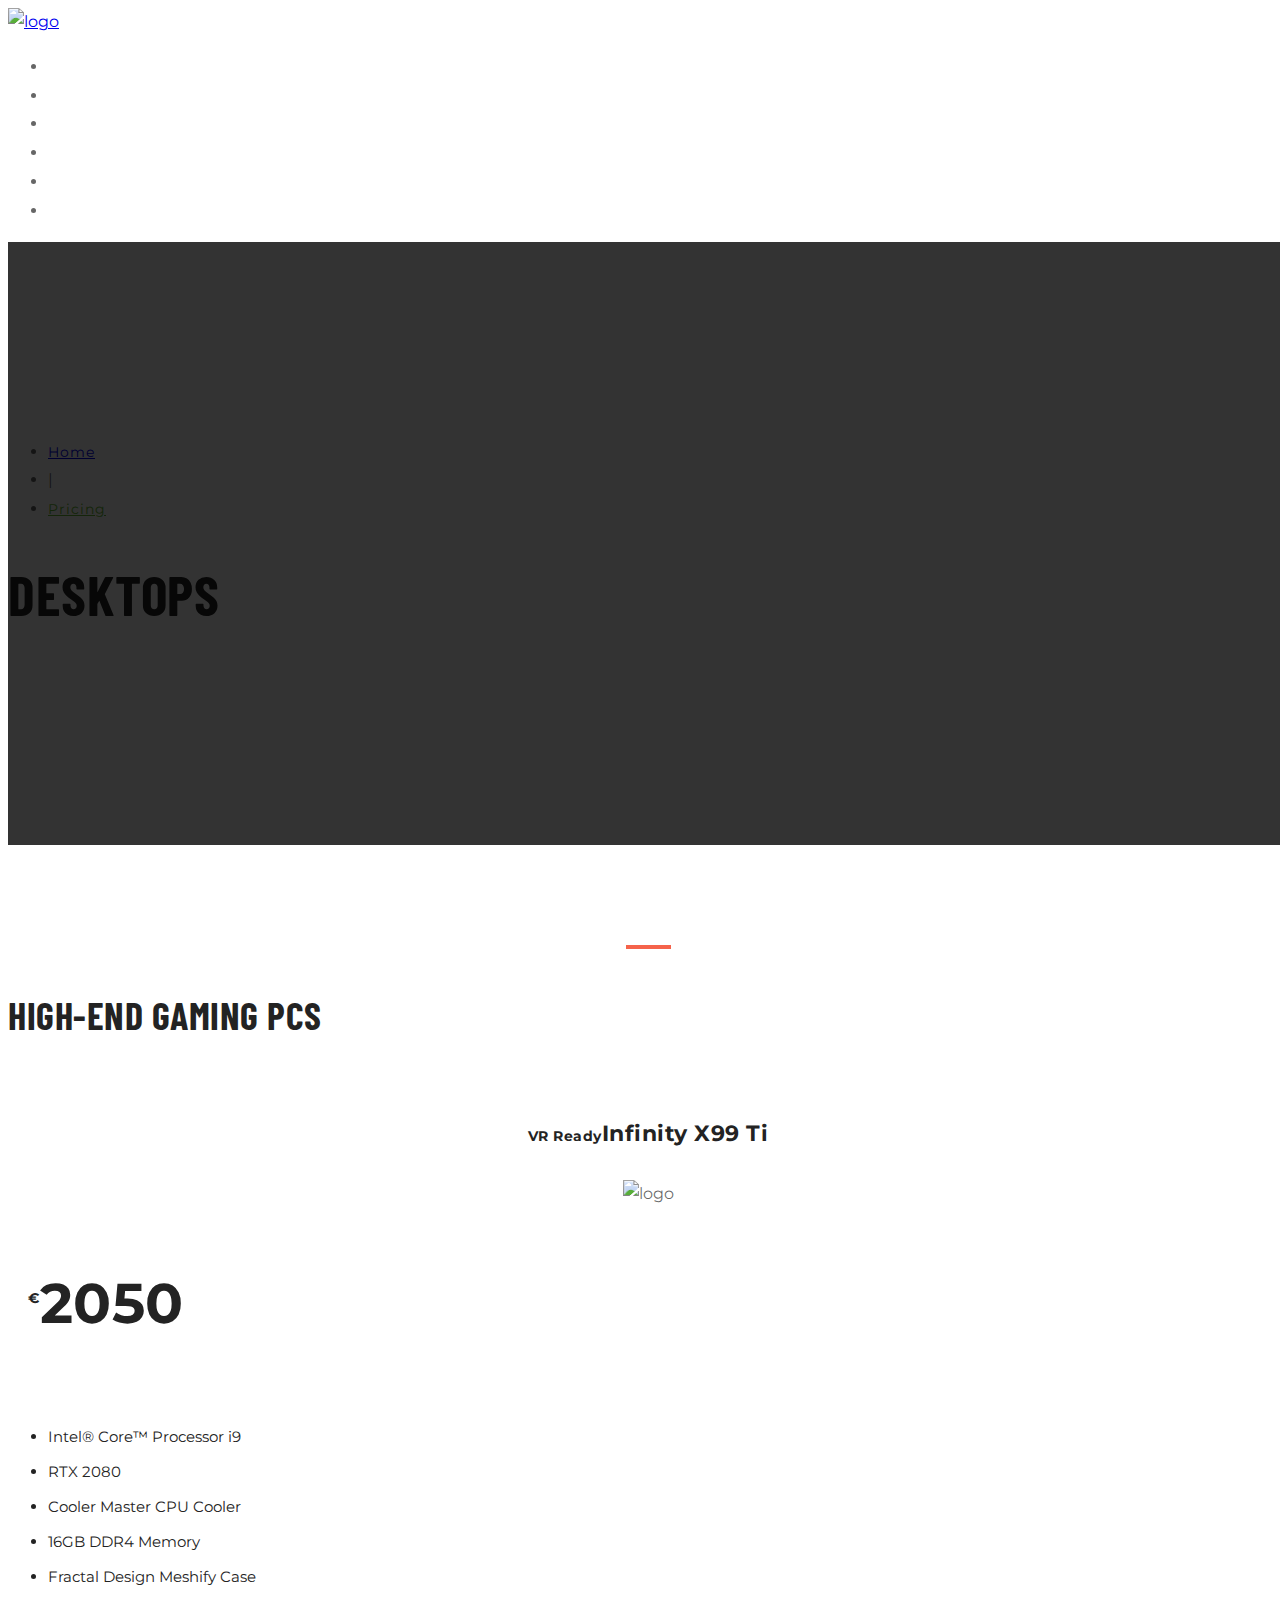
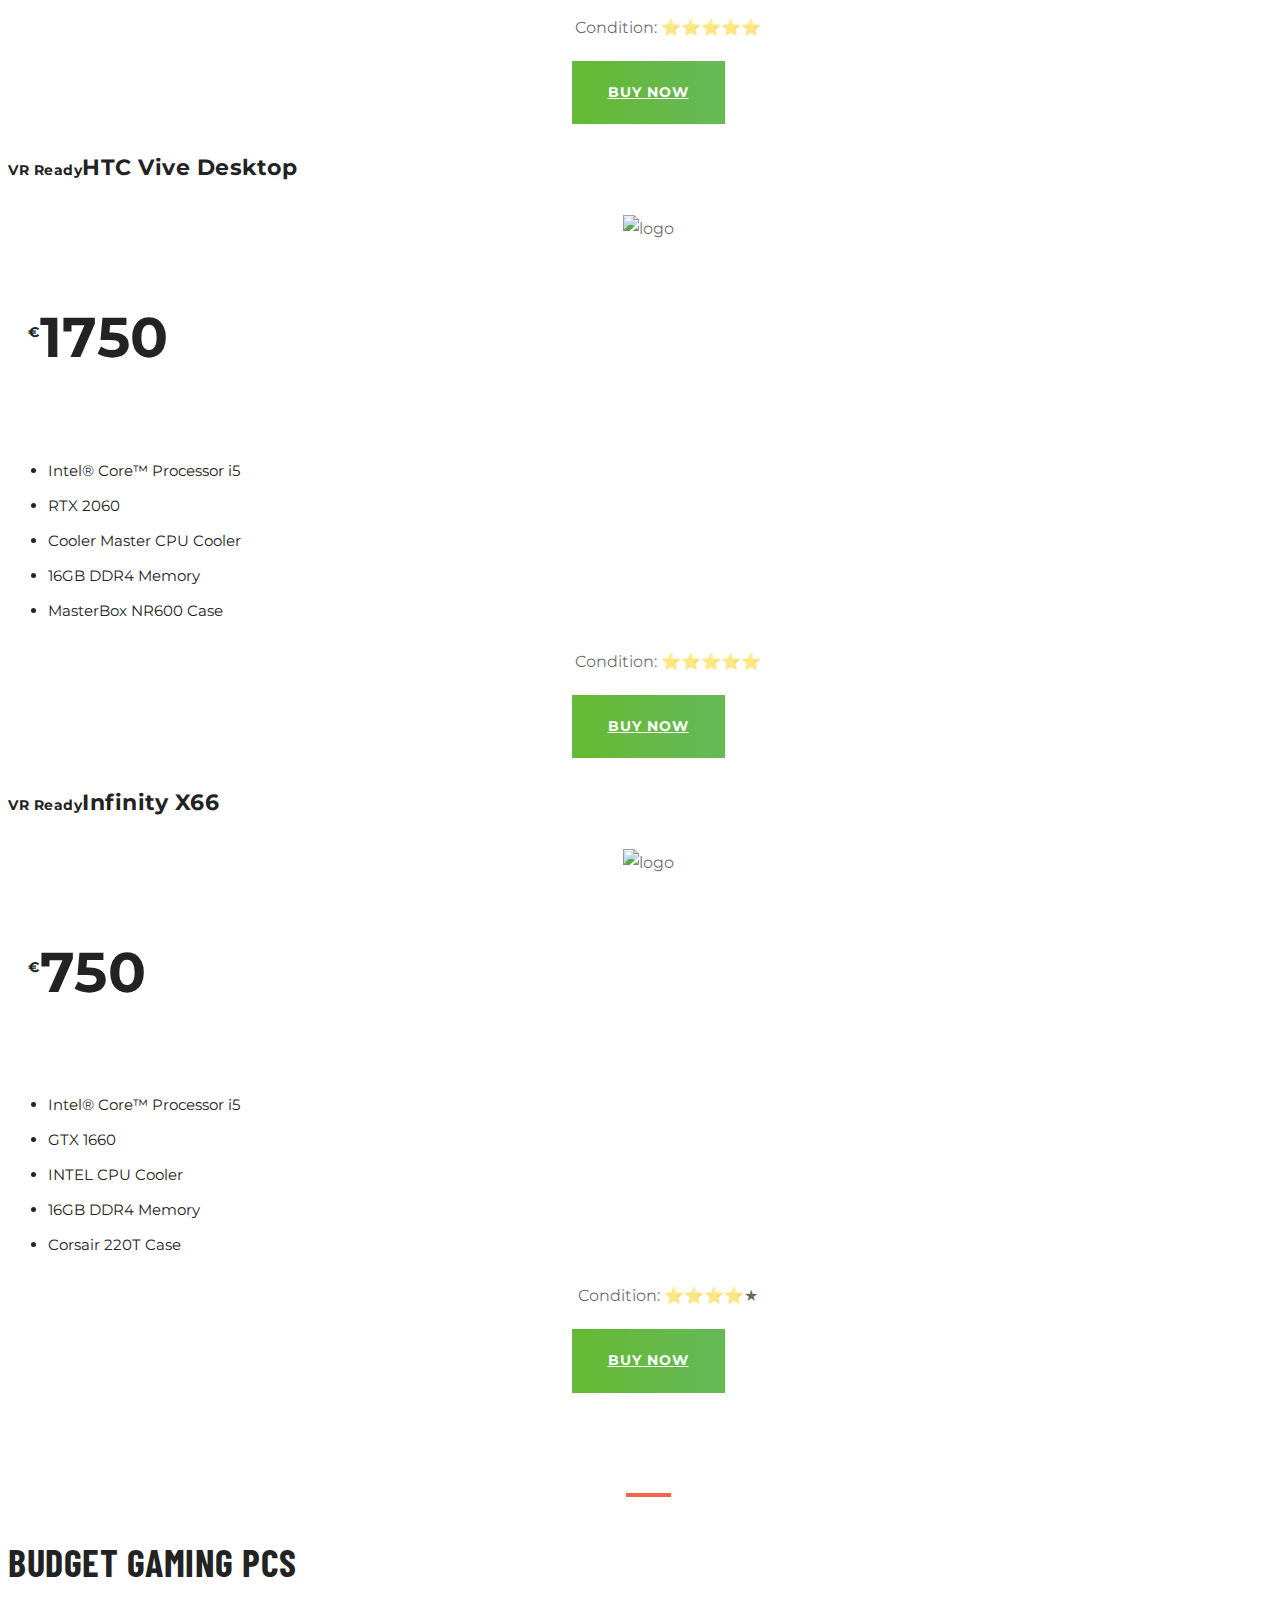
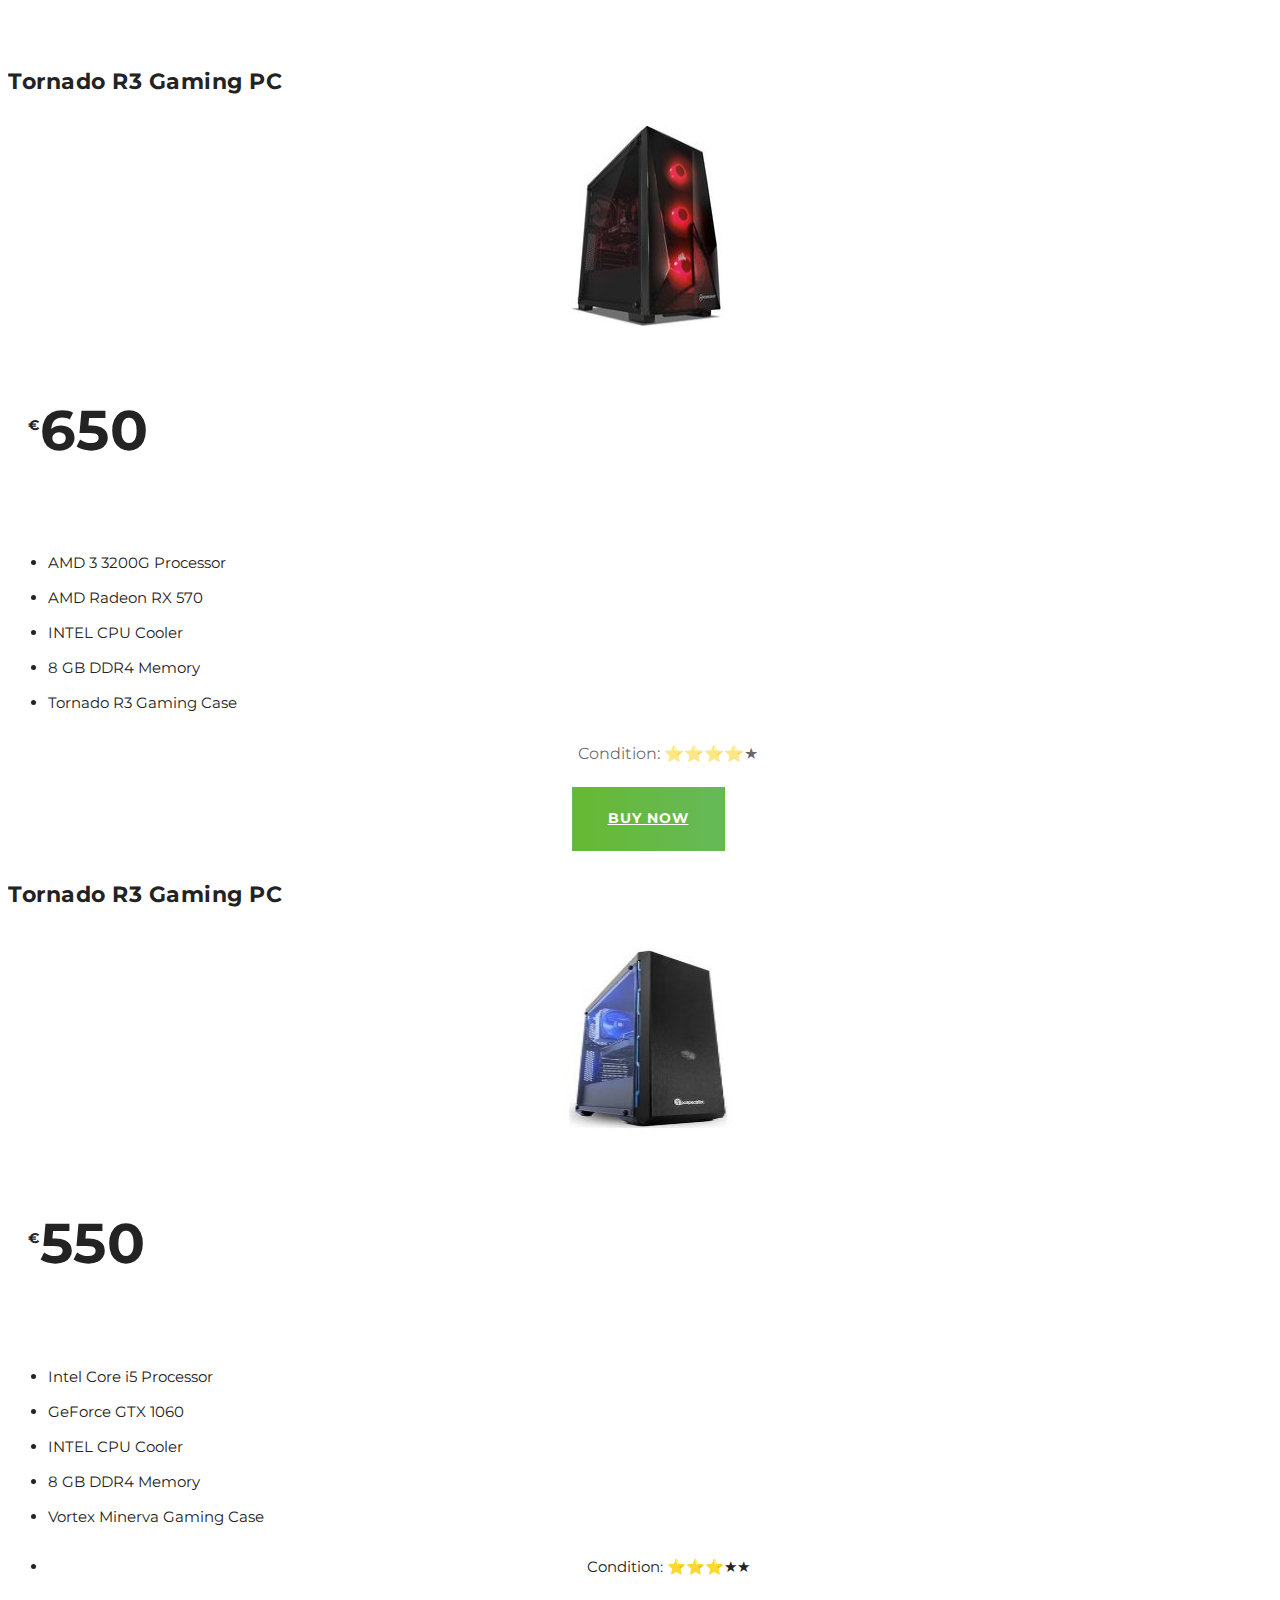
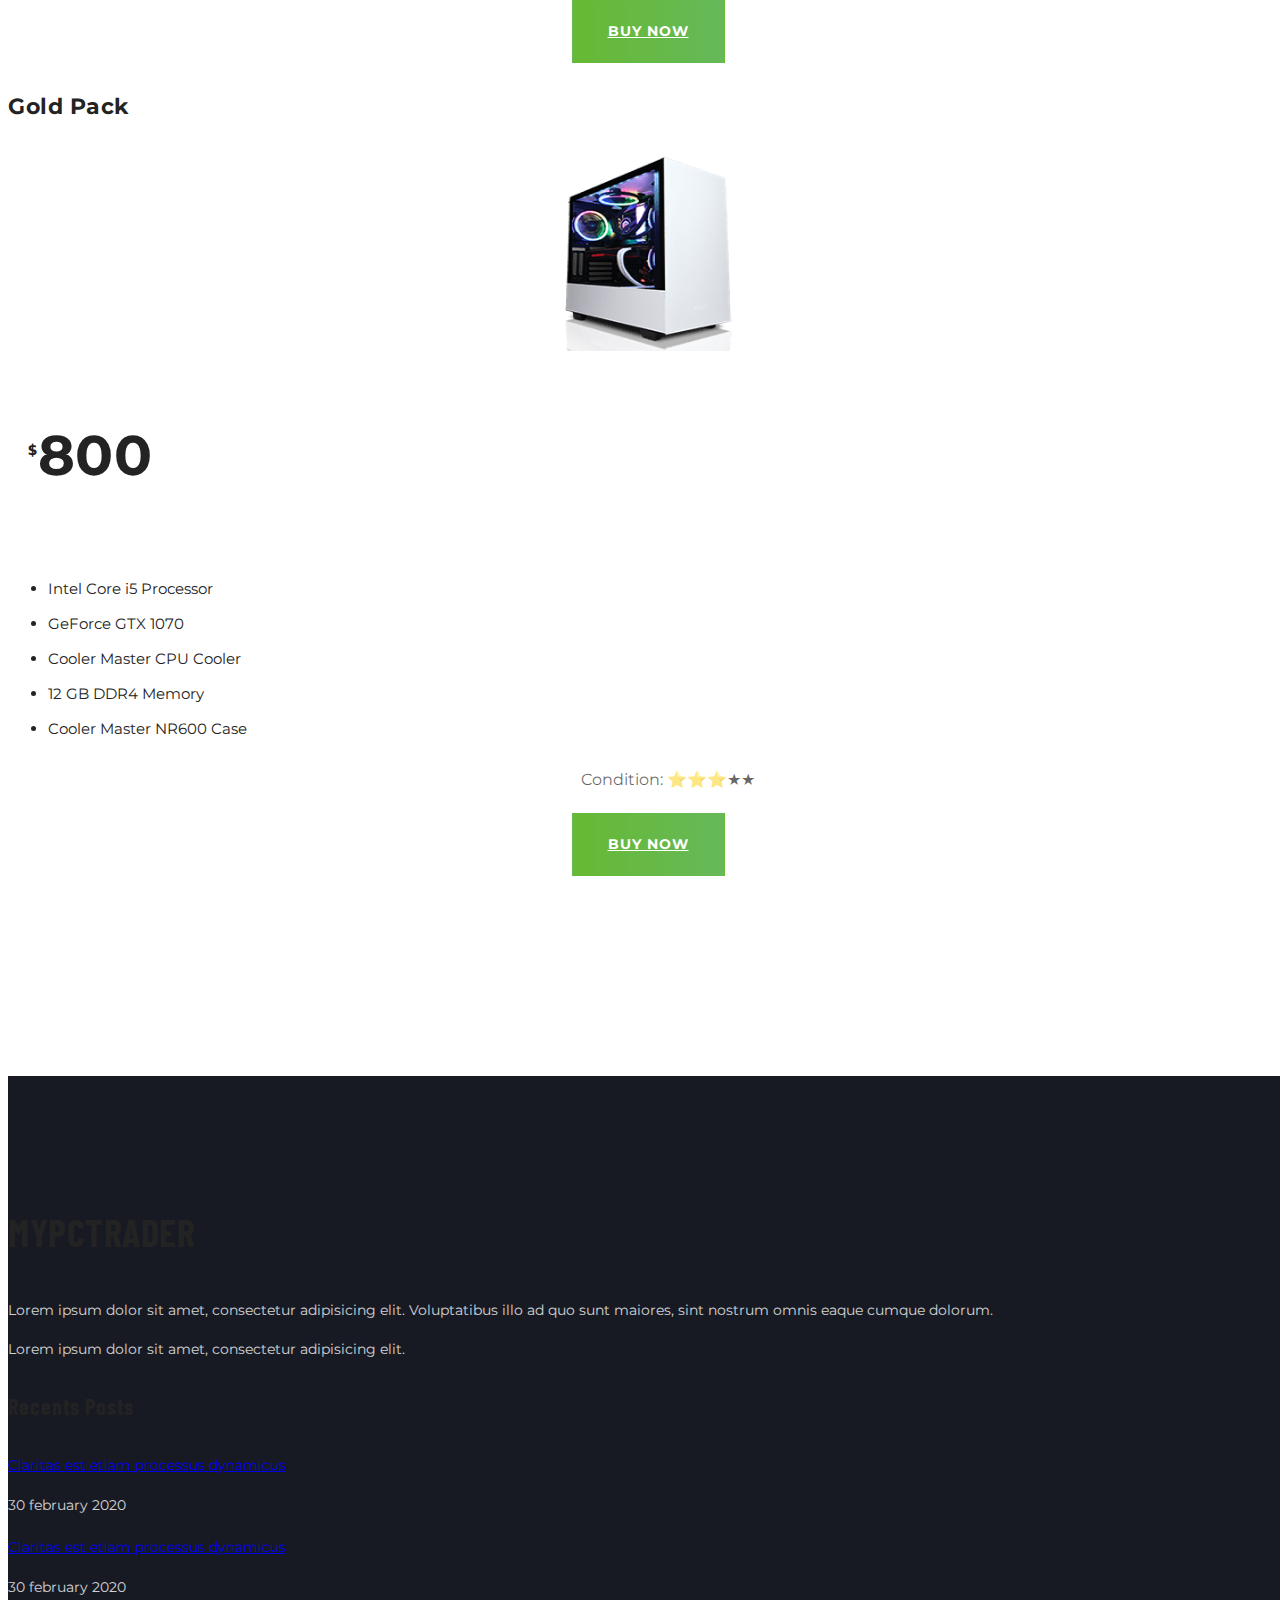
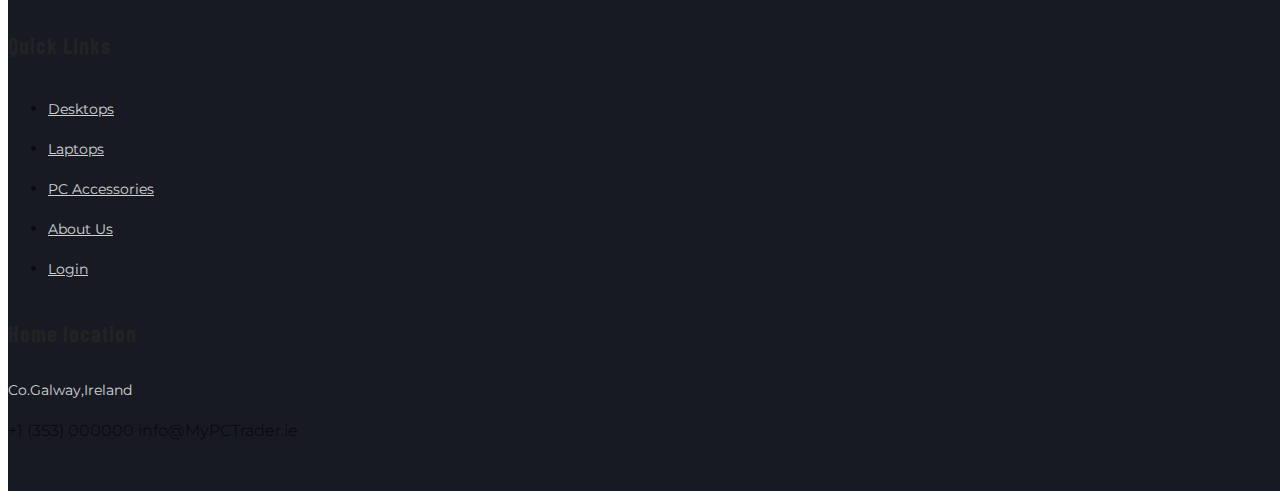
==== myPCTrader/desktop.html @ bd83f246 "added changes to card elements" ====
<!doctype html>
<html lang="en">

<head>
	<!-- Required meta tags -->
	<meta charset="utf-8">
	<meta name="viewport" content="width=device-width, initial-scale=1, shrink-to-fit=no">
	<meta name="description" content="PC,business,company,agency,multipurpose,modern,bootstrap4">

	<meta name="author" content="Themefisher.com">

	<title>MyPCTrader</title>

	<!-- bootstrap.min css -->
	<link rel="stylesheet" href="plugins/bootstrap/css/bootstrap.min.css">
	<!-- Icofont Css -->
	<link rel="stylesheet" href="plugins/icofont/icofont.min.css">
	<!-- Themify Css -->
	<link rel="stylesheet" href="plugins/themify/css/themify-icons.css">
	<!-- animate.css -->
	<link rel="stylesheet" href="plugins/animate-css/animate.css">
	<!-- Magnify Popup -->
	<link rel="stylesheet" href="plugins/magnific-popup/dist/magnific-popup.css">
	<!-- Owl Carousel CSS -->
	<link rel="stylesheet" href="plugins/slick-carousel/slick/slick.css">
	<link rel="stylesheet" href="plugins/slick-carousel/slick/slick-theme.css">
	<!-- Main Stylesheet -->
	<link rel="stylesheet" href="css/style.css">

</head>

<body>

	<!-- Section Menu Start -->
	<!-- Header Start -->
    <div class="container-fluid">
	<nav class="navbar navbar-expand-lg navigation fixed-top" id="navbar">
			<a class="rotate"
				href="index.html"><img src="images/Logo.png" alt="logo" width="200" height="100"></img></a>
			<button class="navbar-toggler" type="button" data-toggle="collapse" data-target="#navbarsid"
			aria-controls="navbarsid" aria-expanded="false" aria-label="Toggle navigation">
			<span class="ti-view-list"></span>
		</button>
			<div class="collapse text-center navbar-collapse" id="navbarsid">
				<ul class="navbar-nav mx-auto">
					<li class="nav-item">
						<a class="nav-link" href="index.html">Home <span class="sr-only">(current)</span></a>
					</li>
					<li class="nav-item active">
						<a class="nav-link" href="desktop.html">Desktops <span class="sr-only">(current)</span></a>
					</li>
					<li class="nav-item">
						<a class="nav-link" href="laptop.html">Laptops <span class="sr-only">(current)</span></a>
					</li>
					<li class="nav-item">
						<a class="nav-link" href="index.html">PC Accessories <span class="sr-only">(current)</span></a>
					</li>
					<li class="nav-item">
						<a class="nav-link" href="index.html">About Us <span class="sr-only">(current)</span></a>
					</li>
					<li class="nav-item">
						<a class="nav-link" href="index.html">Login <span class="sr-only">(current)</span></a>
					</li>
				</ul>
			</div>
		</div>
	</nav>



	<!-- Header Close -->

	<div class="main-wrapper ">
		<section class="page-title bg-2">
			<div class="container">
				<div class="row">
					<div class="col-lg-12 text-center">
						<ul class="list-inline mb-0">
							<li class="list-inline-item"><a href="index.html"
									class="text-sm letter-spacing text-white text-uppercase font-weight-bold">Home</a>
							</li>
							<li class="list-inline-item"><span class="text-white">|</span></li>
							<li class="list-inline-item"><a href="#"
									class="text-color text-uppercase text-sm letter-spacing">Pricing</a></li>
						</ul>
						<h1 class="text-lg text-white mt-2">Desktops </h1>
					</div>
				</div>
			</div>
		</section>

		<!-- Section pricing start -->
		<section class="section pricing">
			<div class="container">
				<div class="row justify-content-center">
					<div class="col-lg-8 text-center">
						<div class="section-title">
							<div class="divider mb-3"></div>
							<h2>High-End Gaming PCs</h2>
						</div>
					</div>
				</div>
				<div class="row justify-content-center">
					<div class="col-lg-4 col-md-6 mb-4 mb-lg-0">
						<div class="card rounded-0 px-4 py-5 ">
							<center><h4 class="card-title text-capitalize font-weight-normal font-secondary">
                            <span class="text-sm bg-dark text-light py-1 px-2 mr-2">VR Ready</span>Infinity X99 Ti</h4>
                            <img src="images/desktop1.png" alt="logo" width="250" height="200"></img></center>
							<h3 class="text-lg font-secondary position-relative mt-2">
								<sup class="text-sm position-absolute ">€</sup>2050 <sub></sub></h3>

							<div class="card-body mt-2">
								<ul class="list-unstyled lh-35 mb-4">
									<li class="text-black font-weight-bold">
										<i class="ti-check mr-3 text-color "></i> Intel® Core™ Processor i9</li>
									<li class="text-black font-weight-bold">
										<i class="ti-check mr-3 text-color "></i>RTX 2080</li>
                                     <li class="text-black font-weight-bold">
										<i class="ti-check mr-3 text-color "></i>Cooler Master CPU Cooler</li>   
                                    <li class="text-black font-weight-bold">
										<i class="ti-check mr-3 text-color "></i>16GB DDR4 Memory</li> 
                                    <li class="text-black font-weight-bold">
										<i class="ti-check mr-3 text-color "></i>Fractal Design Meshify Case</li>
                                    <center><p>Condition: &#x2B50;&#x2B50;&#x2B50;&#x2B50;&#x2B50;</p></center>
								</ul>
								<center><a href="#" class="btn btn-main">Buy Now</a></center>
							</div>
						</div>
					</div>

					<div class="col-lg-4 col-md-6 mb-4 mb-lg-0">
						<div class="card rounded-0 px-4 py-5 ">
							<h4 class="card-title text-capitalize font-weight-normal font-secondary">
								<span class="text-sm bg-dark text-light py-1 px-2 mr-2">VR Ready</span>HTC Vive Desktop</h4>
                               <center><img src="images/desktop2.png" alt="logo" width="250" height="200"></img></center>
							<h3 class="text-lg font-secondary position-relative mt-2">
								<sup class="text-sm position-absolute">€</sup>1750<sub></sub></h3>

							<div class="card-body mt-2">
								<ul class="list-unstyled lh-35 mb-4">
									<li class="text-black font-weight-bold">
										<i class="ti-check mr-3 text-color "></i>Intel® Core™ Processor i5</li>
									<li class="text-black font-weight-bold">
										<i class="ti-check mr-3 text-color "></i>RTX 2060</li>
									<li class="text-black font-weight-bold">
										<i class="ti-check mr-3 text-color "></i>Cooler Master CPU Cooler</li>
									<li class="text-black font-weight-bold">
										<i class="ti-check mr-3 text-color "></i>16GB DDR4 Memory</li>
									<li class="text-black font-weight-bold">
										<i class="ti-check mr-3 text-color "></i>MasterBox NR600 Case</li>
                                     <center><p>Condition: &#x2B50;&#x2B50;&#x2B50;&#x2B50;&#x2B50;</p></center>   
								</ul>
								<center><a href="#" class="btn btn-main">Buy Now</a></center>
							</div>
						</div>
					</div>
                    	<div class="col-lg-4 col-md-6 mb-4 mb-lg-0">
						<div class="card rounded-0 px-4 py-5 ">
							<h4 class="card-title text-capitalize font-weight-normal font-secondary">
								<span class="text-sm bg-dark text-light py-1 px-2 mr-2">VR Ready</span>Infinity X66</h4>
                               <center><img src="images/desktop3.png" alt="logo" width="250" height="200"></img></center>
							<h3 class="text-lg font-secondary position-relative mt-2">
								<sup class="text-sm position-absolute">€</sup>750<sub></sub></h3>

							<div class="card-body mt-2">
								<ul class="list-unstyled lh-35 mb-4">
									<li class="text-black font-weight-bold">
										<i class="ti-check mr-3 text-color "></i>Intel® Core™ Processor i5</li>
									<li class="text-black font-weight-bold">
										<i class="ti-check mr-3 text-color "></i>GTX 1660</li>
									<li class="text-black font-weight-bold">
										<i class="ti-check mr-3 text-color "></i>INTEL CPU Cooler</li>
									<li class="text-black font-weight-bold">
										<i class="ti-check mr-3 text-color "></i>16GB DDR4 Memory</li>
									<li class="text-black font-weight-bold">
										<i class="ti-check mr-3 text-color "></i> Corsair 220T Case</li>
                                     <center><p>Condition: &#x2B50;&#x2B50;&#x2B50;&#x2B50;&#9733;</p></center>   
								</ul>
								<center><a href="#" class="btn btn-main">Buy Now</a></center>
							</div>
						</div>
					</div>
				</div>
			</div>

           		<section class="section pricing">
			<div class="container">
				<div class="row justify-content-center">
					<div class="col-lg-8 text-center">
						<div class="section-title">
							<div class="divider mb-3"></div>
							<h2>Budget Gaming PCs</h2>
						</div>
					</div>
				</div>
				<div class="row justify-content-center">
					<div class="col-lg-4 col-md-6 mb-4 mb-lg-0">
						<div class="card rounded-0 px-4 py-5 ">
							<h4 class="card-title text-capitalize font-weight-normal font-secondary">Tornado R3 Gaming PC</h4>
                            <center><img src="images/budgetpc1.jpg" alt="logo" width="250" height="200"></img></center>
							<h3 class="text-lg font-secondary position-relative mt-2">
								<sup class="text-sm position-absolute ">€</sup>650 <sub></sub></h3>

							<div class="card-body mt-2">
								<ul class="list-unstyled lh-35 mb-4">
									<li class="text-black font-weight-bold">
										<i class="ti-check mr-3 text-color "></i>AMD 3 3200G Processor</li>
										<li class="text-black font-weight-bold">
										<i class="ti-check mr-3 text-color "></i>AMD Radeon RX 570</li>
									<li class="text-black font-weight-bold">
										<i class="ti-check mr-3 text-color "></i>INTEL CPU Cooler</li>
									<li class="text-black font-weight-bold">
										<i class="ti-check mr-3 text-color "></i>8 GB DDR4 Memory</li>
									<li class="text-black font-weight-bold">
										<i class="ti-check mr-3 text-color "></i>Tornado R3 Gaming Case</li>
                                    <center><p>Condition: &#x2B50;&#x2B50;&#x2B50;&#x2B50;&#9733;</p></center>
								</ul>
								<center><a href="#" class="btn btn-main">Buy Now</a></center>
							</div>
						</div>
					</div>

					<div class="col-lg-4 col-md-6 mb-4 mb-lg-0">
						<div class="card rounded-0 px-4 py-5 ">
							<h4 class="card-title text-capitalize font-weight-normal font-secondary">Tornado R3 Gaming PC</h4>
                                <center><img src="images/desktop5.jpg" alt="logo" width="250" height="200"></img></center>
							<h3 class="text-lg font-secondary position-relative mt-2">
								<sup class="text-sm position-absolute">€</sup>550<sub></sub></h3>

							<div class="card-body mt-2">
								<ul class="list-unstyled lh-35 mb-4">
									<li class="text-black font-weight-bold">
										<i class="ti-check mr-3 text-color "></i>Intel Core i5 Processor</li>
									<li class="text-black font-weight-bold">
										<i class="ti-check mr-3 text-color "></i>GeForce GTX 1060</li>
									<li class="text-black font-weight-bold">
										<i class="ti-check mr-3 text-color "></i>INTEL CPU Cooler</li>
                                    <li class="text-black font-weight-bold">
										<i class="ti-check mr-3 text-color "></i>8 GB DDR4 Memory</li>
                                    <li class="text-black font-weight-bold">
                                    	<i class="ti-check mr-3 text-color "></i>Vortex Minerva Gaming Case</li>
                                    <li class="text-black font-weight-bold">
                                    <center><p>Condition: &#x2B50;&#x2B50;&#x2B50;&#9733;&#9733;</p></center>        
								</ul>
								<center><a href="#" class="btn btn-main">Buy Now</a></center>
							</div>
						</div>
					</div>
                    
					<div class="col-lg-4 col-md-6 mb-4 mb-lg-0">
						<div class="card rounded-0 px-4 py-5 ">
							<h4 class="card-title text-capitalize font-weight-normal font-secondary">Gold Pack</h4>
                            <center><img src="images/budgetpc3.png" alt="logo" width="250" height="200"></img></center>
							<h3 class="text-lg font-secondary position-relative mt-2">
								<sup class="text-sm position-absolute">$</sup>800<sub></sub></h3>

							<div class="card-body mt-2">
								<ul class="list-unstyled lh-35 mb-4">
									<li class="text-black font-weight-bold">
										<i class="ti-check mr-3 text-color "></i>Intel Core i5 Processor</li>
									<li class="text-black font-weight-bold">
										<i class="ti-check mr-3 text-color "></i>GeForce GTX 1070</li>
									<li class="text-black font-weight-bold">
										<i class="ti-check mr-3 text-color "></i> Cooler Master CPU Cooler</li>
									<li class="text-black font-weight-bold">
										<i class="ti-check mr-3 text-color "></i>12 GB DDR4 Memory</li>
									<li class="text-black font-weight-bold">
										<i class="ti-check mr-3 text-color "></i>Cooler Master NR600 Case</li>
                                        <center><p>Condition: &#x2B50;&#x2B50;&#x2B50;&#9733;&#9733;</p></center> 
								</ul>
								<center><a href="#" class="btn btn-main">Buy Now</a></center>
							</div>
						</div>
					</div>
				</div>
			</div> 
            </div> 
		</section>
		<!-- Section desktop End -->

		<!-- Section Footer Start -->
		<!-- footer Start -->
		<footer class="footer bg-black-50">
			<div class="container">
				<div class="row">
					<div class="col-lg-4 col-md-6 mb-5 mb-lg-0">
						<h2 class="text-white mb-4">MyPCTrader</h2>
						<p>Lorem ipsum dolor sit amet, consectetur adipisicing elit. Voluptatibus illo ad quo sunt
							maiores, sint nostrum omnis eaque cumque dolorum.</p>

						<p>Lorem ipsum dolor sit amet, consectetur adipisicing elit.</p>
					</div>


					<div class="col-lg-3 col-md-6 mb-5 mb-lg-0">
						<div class="footer-widget recent-blog">
							<h4 class="mb-4 text-white letter-spacing text-uppercase">Recents Posts</h4>
							<div>
								<a href="blog-single.html" class="text-white">Claritas est etiam processus dynamicus</a>
								<p class="text-sm mt-2 text-white-50">30 february 2020</p>
							</div>
							<div class="mt-4">
								<a href="blog-single.html" class="text-white">Claritas est etiam processus dynamicus</a>
								<p class="text-sm mt-2 text-white-50">30 february 2020</p>
							</div>

						</div>
					</div>
					<div class="col-lg-2 col-md-5 mb-5 mb-lg-0">
						<div class="footer-widget">
							<h4 class="mb-4 text-white letter-spacing text-uppercase">Quick Links</h4>
							<ul class="list-unstyled footer-menu lh-40 mb-0">
								<li><a href="desktop.html"><i class="ti-angle-double-right mr-2"></i>Desktops</a></li>
								<li><a href="pricing.html"><i class="ti-angle-double-right mr-2"></i>Laptops</a></li>
								<li><a href="course.html"><i class="ti-angle-double-right mr-2"></i>PC Accessories</a>
								</li>
								<li><a href="contact.html"><i class="ti-angle-double-right mr-2"></i>About Us</a></li>
								<li><a href="contact.html"><i class="ti-angle-double-right mr-2"></i>Login</a></li>
							</ul>
						</div>
					</div>
					<div class="col-lg-3 col-md-5">
						<div class="footer-widget">
							<h4 class="mb-4 text-white letter-spacing text-uppercase">Home location</h4>
							<p>Co.Galway,Ireland</p>
							<span class="text-white">+1 (353) 000000</span>
							<span class="text-white">info@MyPCTrader.ie</span>
						</div>
					</div>
				</div>
			</div>
	</div>
	</footer>
	<!-- Section Footer End -->

	<!-- Section Footer Scripts -->
	</div>

	<!-- 
    Essential Scripts
    =====================================-->


	<!-- Main jQuery -->
	<script src="plugins/jquery/jquery.js"></script>
	<!-- Bootstrap 4.3.1 -->
	<script src="plugins/bootstrap/js/bootstrap.min.js"></script>
	<!-- Slick Slider -->
	<script src="plugins/slick-carousel/slick/slick.min.js"></script>
	<!--  Magnific Popup-->
	<script src="plugins/magnific-popup/dist/jquery.magnific-popup.min.js"></script>
	<!-- Form Validator -->
	<script src="http://cdnjs.cloudflare.com/ajax/libs/jquery.form/3.32/jquery.form.js"></script>
	<script src="http://cdnjs.cloudflare.com/ajax/libs/jquery-validate/1.11.1/jquery.validate.min.js"></script>
	<!-- Google Map -->
	<script src="https://maps.googleapis.com/maps/api/js?key=AIzaSyBu5nZKbeK-WHQ70oqOWo-_4VmwOwKP9YQ"></script>
	<script src="plugins/google-map/gmap.js"></script>

	<script src="js/script.js"></script>

</body>

</html>
---- myPCTrader/css/style.css ----
/*=== MEDIA QUERY ===*/
@import url("https://fonts.googleapis.com/css?family=Barlow+Condensed:400,500,600,700|Montserrat|Poppins:400,500,600,700");
body {
  line-height: 1.8;
  font-family: "Montserrat", sans-serif;
  -webkit-font-smoothing: antialiased;
  font-size: 16px;
  color: rgba(0, 0, 0, 0.6);
}

h1, .h1, h2, .h2, h3, .h3, h4, .h4, h5, .h5, h6, .h6 {
  font-family: "Barlow Condensed", sans-serif;
  font-weight: 700;
  color: #232323;
  letter-spacing: .5px;
}

h1, .h1 {
  font-size: 48px;
  text-transform: uppercase;
}

h2, .h2 {
  font-size: 38px;
  text-transform: uppercase;
}

h3, .h3 {
  font-size: 28px;
  line-height: 38px;
  text-transform: uppercase;
}

h4, .h4 {
  font-size: 22px;
  line-height: 30px;
}

h5, .h5 {
  font-size: 18px;
  line-height: 24px;
}

h6, .h6 {
  font-size: 16px;
  text-transform: uppercase;
  font-weight: 400;
}

.font-primary {
  font-family: "Barlow Condensed", sans-serif;
}

.font-secondary {
  font-family: "Montserrat", sans-serif;
}

html, body {
  overflow-x: hidden;
  width: 100%;
}

.navbar-toggle .icon-bar {
  background: #66B933;
}

input[type="email"], input[type="password"], input[type="text"], input[type="tel"] {
  box-shadow: none;
  height: 50px;
  outline: none;
  font-size: 14px;
}

input[type="email"]:focus, input[type="password"]:focus, input[type="text"]:focus, input[type="tel"]:focus {
  box-shadow: none;
  border: 1px solid #66B933;
}

.form-control {
  box-shadow: none;
  border-radius: 0;
}

.form-control:focus {
  box-shadow: none;
  border: 1px solid #66B933;
}

.btn {
  display: inline-block;
  font-size: 14px;
  letter-spacing: 1px;
  padding: 18px 35px;
  text-transform: uppercase;
  border-radius: 0;
  font-weight: 700;
  transition: all 0.5s ease;
  border: 1px solid transparent;
}

.btn-main, .btn-transparent, .btn-small {
  background: linear-gradient(90deg, #66B933 0%, #66B959 100%);
  color: #fff;
}

.btn-main:hover, .btn-transparent:hover, .btn-small:hover {
  background: linear-gradient(90deg, #66B959 0%, #66B933 100%);
  color: #fff !important;
  -webkit-transform: translateY(-5px);
  transform: translateY(-5px);
}

.btn-solid-border {
  border: 2px solid #66B933;
  background: transparent;
  color: #fff;
}

.btn-solid-border:hover {
  border: 2px solid #66B933;
  background: #66B933;
}

.btn-white {
  border: 2px solid #fff;
  background: #fff;
  color: #232323;
}

.btn-white:hover {
  border: 1px solid #66B933;
  background: #66B933;
  color: #fff !important;
}

.btn-transparent {
  background: transparent;
  padding: 0;
  color: #66B933;
}

.btn-transparent:hover {
  background: transparent;
  color: #f5634b;
}

.btn-large {
  padding: 20px 45px;
}

.btn-large.btn-icon i {
  font-size: 16px;
  vertical-align: middle;
  margin-right: 5px;
}

.btn-small {
  padding: 10px 25px;
  font-size: 12px;
}

.btn-round {
  border-radius: 4px;
}

.btn-round-full {
  border-radius: 50px;
}

.btn.active:focus, .btn:active:focus, .btn:focus {
  outline: 0;
}

.bg-shadow {
  background-color: #fff;
  box-shadow: 0 16px 24px rgba(0, 0, 0, 0.08);
  padding: 20px;
}

.bg-gray {
  background: #f0f2f4;
}

.bg-primary {
  background: #66B933 !important;
}

.section {
  padding: 100px 0;
}

.section-title {
  margin-bottom: 70px;
}

.section-title .title {
  font-size: 50px;
  line-height: 50px;
}

.section-title p {
  color: #666;
  font-family: "Montserrat", sans-serif;
}

.page-title {
  padding: 155px 0 100px;
}

.overly, .bg-4 {
  position: relative;
}

.overly:before, .bg-4:before {
  content: "";
  position: absolute;
  left: 0;
  top: 0;
  bottom: 0;
  right: 0;
  width: 100%;
  height: 100%;
  background: #232323;
  opacity: 0.8;
}

.overly-2, .page-title, .slider, .cta, .textimonial {
  position: relative;
}

.overly-2:before, .page-title:before, .slider:before, .cta:before, .textimonial:before {
  content: "";
  position: absolute;
  left: 0;
  top: 0;
  bottom: 0;
  right: 0;
  width: 100%;
  height: 100%;
  background: #000;
  opacity: 0.8;
}

#success, #error {
  display: none;
}

.text-color {
  color: #66B933;
}

.text-black {
  color: #232323;
}

.text-sm {
  font-size: 14px;
}

.text-md {
  font-size: 26px;
  line-height: 36px;
}

.text-lg {
  font-size: 56px;
  line-height: 66px;
}

.no-spacing {
  letter-spacing: 0px;
}

a {
  transition: all .35s ease;
}

a:hover, a:focus {
  color: #66B933 !important;
  text-decoration: none !important;
  outline: 0;
}

.font-size-13 {
  font-size: 13px;
}

.letter-spacing {
  letter-spacing: 1px;
}


.bg-black-50 {
  background: #181a23;
}

.navbar-nav li {
  padding: 0px 10px;
}

.navbar-nav .nav-link {
  font-family: "Montserrat", sans-serif;
  color: #fff;
  text-transform: uppercase;
  font-size: 14px;
  letter-spacing: 1px;
  transition: all .25s ease;
}

.navbar-nav .nav-link:hover, .navbar-nav .nav-link:focus {
  color: #66B933;
}

.top-header {
  border-bottom: 1px solid rgba(0, 0, 0, 0.05);
  font-size: 14px;
}

.top-header ul li {
  padding: 0px 25px;
  border-left: 1px solid #dedede;
}

.dropdown {
  height: 100%;
}

.dropdown-menu {
  background: #1c1c1c;
  border-radius: 0px;
  box-shadow: 0 5px 5px 0 rgba(0, 0, 0, 0.03);
  padding: 24px 0 26px;
  min-width: 280px;
  left: 0px;
  top: 100%;
  -webkit-transform: translateY(10%);
  transform: translateY(10%);
  visibility: hidden;
  opacity: 0;
  z-index: 10;
  transition: all .3s ease 0s;
  display: block;
}

.dropdown-item {
  color: #c8c8c8;
  text-transform: uppercase;
  letter-spacing: 1px;
  font-size: 12px;
  padding: .55rem 2rem;
}

.dropdown-toggle::after {
  display: none;
}

.dropdown:hover .dropdown-menu {
  visibility: visible;
  opacity: 1;
  z-index: 20;
  -webkit-transform: translateY(0%);
  transform: translateY(0%);
}

.dropdown-item:hover {
  background: transparent;
  color: #66B933;
}

ul.dropdown-menu li {
  padding-left: 0px !important;
}

.fixed-nav {
  background: #181a23;
}

.navbar-toggler {
  background-color: #fff;
  border: 1px solid #fff;
  border-radius: 0px;
  padding: 5px 10px;
}

.navbar-collapse.collapse.show {
  background: #181a23;
}


.slider {
  background: url("../images/bg/bgkeyboard.jpg")  0% 0%;
  background-size: cover;
  padding: 180px 0px;
}

.slider h1 {
  font-size: 95px;
  line-height: 95px;
}

.slider span.subhead {
  color: #fff;
  letter-spacing: 5px;
  border: 2px solid #fff;
  padding: 3px 15px 5px 15px;
  opacity: .8;
}

.bg-2 {
  background: url("../images/bg/pcbg.jpg") no-repeat;
  background-size: cover;
  padding: 180px 0px;
}

.bg-3 {
  background: url("../images/bg/bg-cta.jpg") no-repeat;
  background-size: cover;
}

.bg-4 {
  background: url("../images/about/img-7.jpg") no-repeat;
  background-size: cover;
}

.mt-80px {
  margin-top: -80px;
}

.number {
  opacity: 0.1;
  font-size: 130px;
  display: block;
  line-height: 120px;
  position: absolute;
  top: 10px;
}

.why .card {
  transition: all .4s ease 0s;
}

.why .card:hover {
  background: #181a23;
}

.why .card:hover h3,
.why .card:hover p {
  color: #fff;

}

.hover-style-1 {
  position: relative;
}

.hover-style-1:before {
  position: absolute;
  content: '';
  left: 0px;
  top: 0px;
  width: 100%;
  height: 0px;
  transition: all 600ms ease;
  background: linear-gradient(180deg, #66B933 0%, #66B959 100%);
  border-color: #66B933;
}

.hover-style-1 h3, .hover-style-1 p, .hover-style-1 a, .hover-style-1 i, .hover-style-1 h4 {
  position: relative;
  transition: all 600ms ease;
}

.hover-style-1:hover:before {
  height: 100%;
}

.hover-style-1:hover a {
  color: rgba(255, 255, 255, 0.8) !important;
}

.hover-style-1:hover h3,
.hover-style-1:hover h4,
.hover-style-1:hover p,
.hover-style-1:hover a {
  color: #fff;
}

.hover-style-1:hover i {
  color: rgba(255, 255, 255, 0.8) !important;
}

.mt--45 {
  margin-top: -45px;
}

.course .card-body a h4:hover {
  color: #66B933;
}

.course-widget li a {
  color: #232323;
  opacity: .9;
}

.team-content-overlay li a {
  color: #fff;
}
/*navbar text hover green */
.team-content-overlay li a:hover {
  background: #66B933;
}

.team-item .card-body {
  margin-top: -120px;
}

.team-content-overlay {
  display: inline-block;
  position: absolute;
  top: 0;
  left: 0;
  height: 100%;
  opacity: 0;
  width: 100%;
  background-color: rgba(41, 40, 45, 0.85);
  transition: opacity .3s ease-out;
}

.overlay-content {
  width: 100%;
  position: absolute;
  left: 0;
  padding: 25px;
  box-sizing: border-box;
  text-align: center;
  top: 50%;
  -webkit-transform: translateY(-40%);
          transform: translateY(-40%);
}

.team-item:hover .team-content-overlay {
  opacity: 1;
}

.team-item:hover .card-body {
  opacity: 0;
}

.team-wrap .card-subtitle {
  position: relative;
}

.team-wrap .card-subtitle:after {
  content: '';
  position: absolute;
  display: block;
  width: 100%;
  max-width: 26px;
  border-top: 4px solid #ddd;
  margin-top: 20px;
}

.team-wrap ul li a {
  width: 40px;
  height: 40px;
  border: 1px solid #dedede;
  color: #232323;
  display: inline-block;
  text-align: center;
  padding-top: 6px;
}

.team-wrap ul li a:hover {
  background: #f5634b;
  border-color: #f5634b;
  color: #fff !important;
}

.divider {
  margin: 0 auto;
  background: #f5634b;
  width: 45px;
  height: 4px;
}

.cta {
  background: url("../images/bg/slide2.jpg") fixed 50% 50% no-repeat;
  background-size: cover;
}

.w-40 {
  width: 40%;
}

.testimonial-slider .slick-dots li {
  color: #fff;
}

.slick-dots li.slick-active button::before {
  color: #f5634b;
}

.slick-dots li button::before {
  color: #fff;
  font-size: 10px;
}

.slick-slide:focus, .slick-slide a {
  outline: none;
}

.lh-35 {
  line-height: 35px;
}

.pricing .card-body ul li {
  font-size: 15px;
}

.pricing h3 {
  padding-left: 20px;
}

.pricing h3 sup {
  top: 20px;
  left: 0px;
}

.pricing h3 sub {
  font-size: 13px;
}

.pricing .btn-solid-border:hover {
  color: #fff !important;
}

.map {
  width: 100%;
  height: 450px;
}

.mt--170 {
  margin-top: -170px;
}

.blog .card a h4 {
  font-weight: 700;
}

.blog .card a h4:hover {
  color: #f5634b;
}

.blog-post-meta span {
  font-size: 13px;
}

.lh-25 {
  line-height: 23px;
}

.search i {
  position: absolute;
  right: 15px;
  top: 15px;
}

.tags a {
  display: inline-block;
  color: #232323;
  border: 1px solid #dedede;
  padding: 3px 10px;
  margin-bottom: 5px;
  text-transform: capitalize;
  font-size: 14px;
}

.follow a {
  width: 35px;
  height: 35px;
  background: #fff;
  display: inline-block;
  text-align: center;
  padding-top: 5px;
}

.pagination {
  border: 0px;
}

.pagination li a {
  color: #232323;
}

.pagination .page-item.active .page-link {
  background-color: #f5634b;
  border-color: #f5634b;
  color: #fff !important;
}

.pagination .page-item:last-child .page-link {
  border-radius: 0px;
}

.pagination .page-item:first-child .page-link {
  border-radius: 0px;
}

.pagination .page-link {
  background: transparent;
  padding: 15px 20px;
}

.font-size-12 {
  font-size: 12px;
}

.post-tags a {
  display: inline-block;
  background: #fff;
  padding: 5px 10px;
}

.social-share a {
  color: #232323;
  padding: 0px 10px;
}

.reply-btn {
  font-size: 12px;
  padding: 6px 17px;
  font-weight: 400;
  border: 2px solid #eee;
}

.footer {
  padding-top: 90px;
  padding-bottom: 45px;
}

.footer p {
  color: #fff;
  opacity: .8;
  font-size: 14px;
}

.bg-black {
  background: #111;
}

.footer-menu li a {
  color: #fff;
  opacity: .8;
  font-size: 14px;
}

.footer-menu li a:hover {
  color: #f5634b;
  opacity: 1;
}

.lh-40 {
  line-height: 40px;
}

.footer-socials li a {
  color: #fff;
  opacity: .8;
}

.recent-blog a {
  line-height: 1.5;
  font-size: 14px;
}

.footer-socials li a {
  color: #595b65;
  font-size: 18px;
  padding-left: 10px;
}

/*=== MEDIA QUERY ===*/
@media (max-width: 400px) {
  .dropdown-menu {
    display: none;
    width: 100%;
    text-align: center;
  }
  .navbar-nav li {
    padding: 0px;
  }
}

@media (max-width: 480px) {
  .slider h1 {
    font-size: 40px;
    line-height: 48px;
  }
  .text-lg {
    font-size: 28px;
    line-height: 38px;
  }
  .lead {
    font-size: 1rem;
  }
  .media {
    display: block;
  }
  .media-body {
    margin-top: 20px;
  }
  .number {
    font-size: 50px;
    line-height: 65px;
  }
  .dropdown-menu {
    display: none;
    text-align: center;
  }
  .navbar-nav li {
    padding: 0px;
  }
}

@media (max-width: 768px) {
  .media {
    display: block;
  }
  .media-body {
    margin-top: 20px;
  }
  .services .media img {
    width: 100% !important;
  }
  .dropdown-menu {
    display: none;
    text-align: center;
  }
  .navbar-nav li {
    padding: 0px;
  }
}


.rotate:hover
{
        -webkit-transform: rotateZ(-20deg);
        -ms-transform: rotateZ(-20deg);
        transform: rotateZ(-20deg);
}


/*# sourceMappingURL=maps/style.css.map */
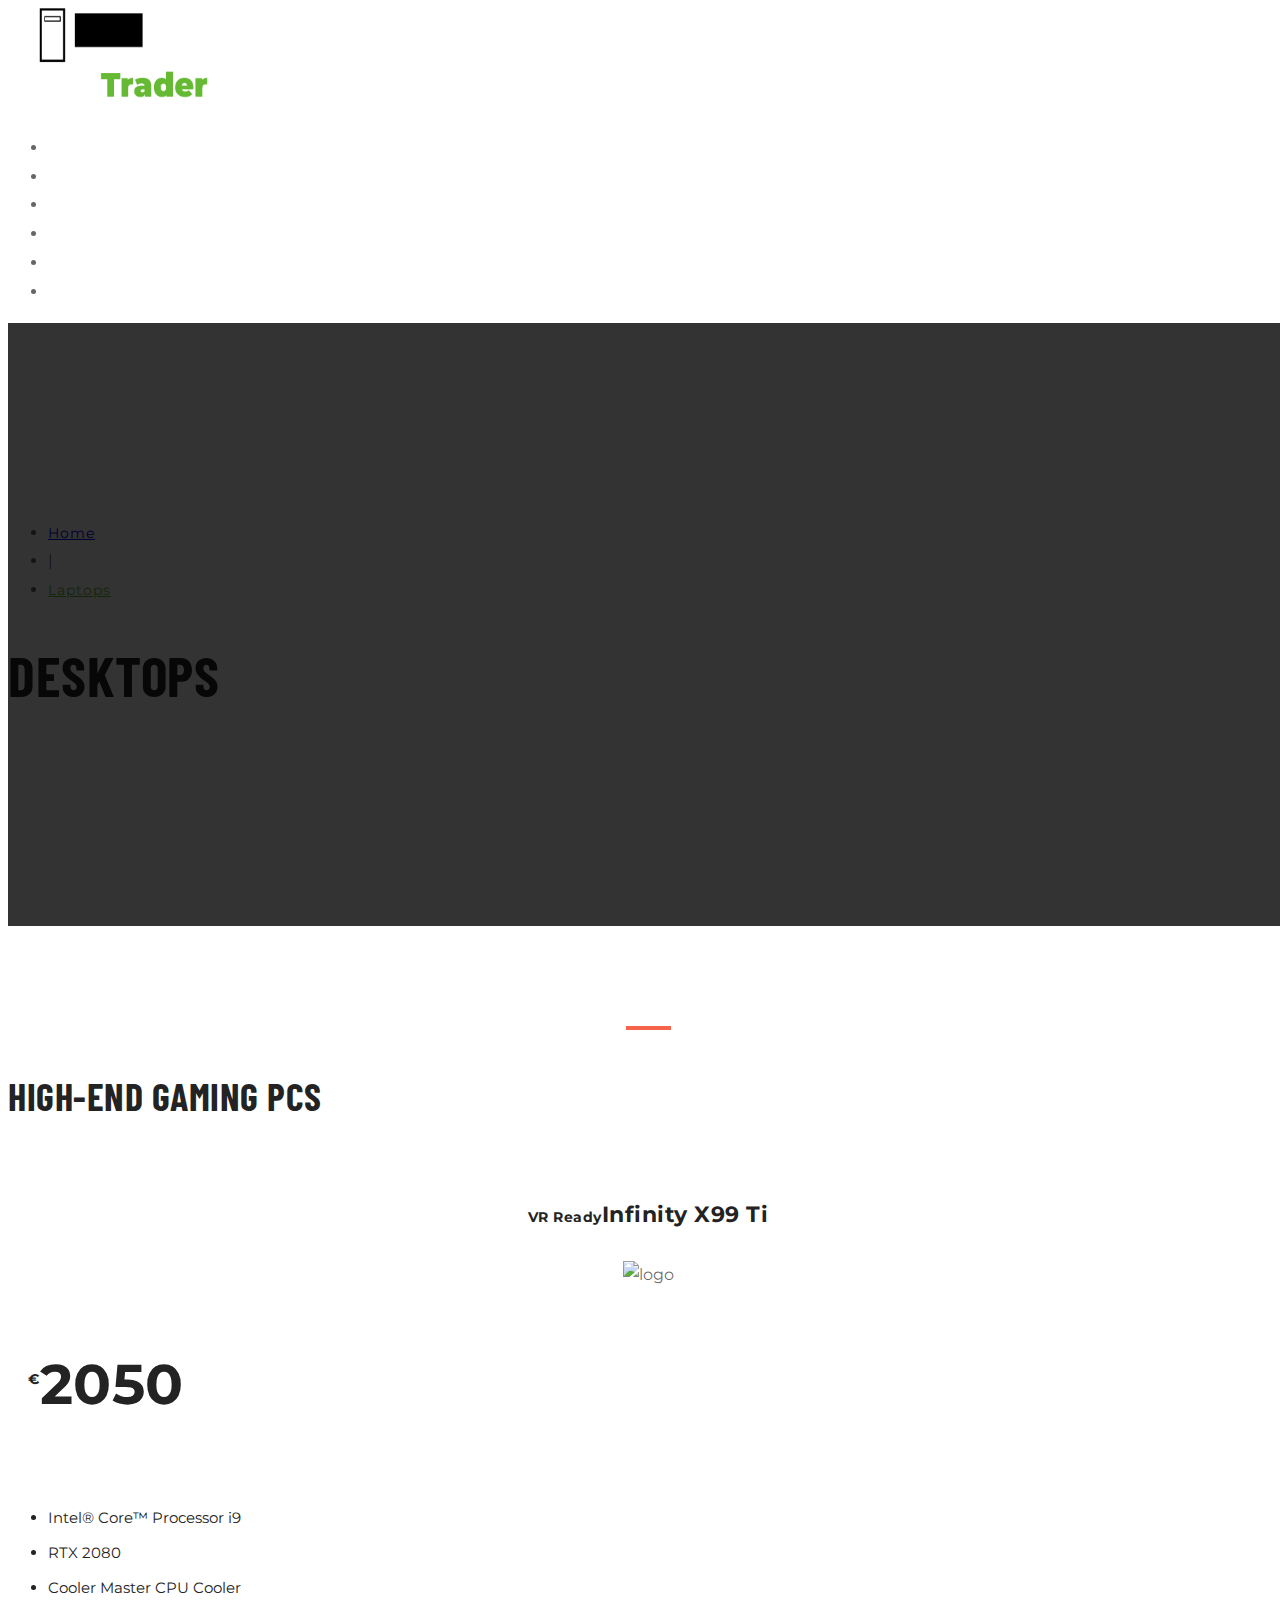
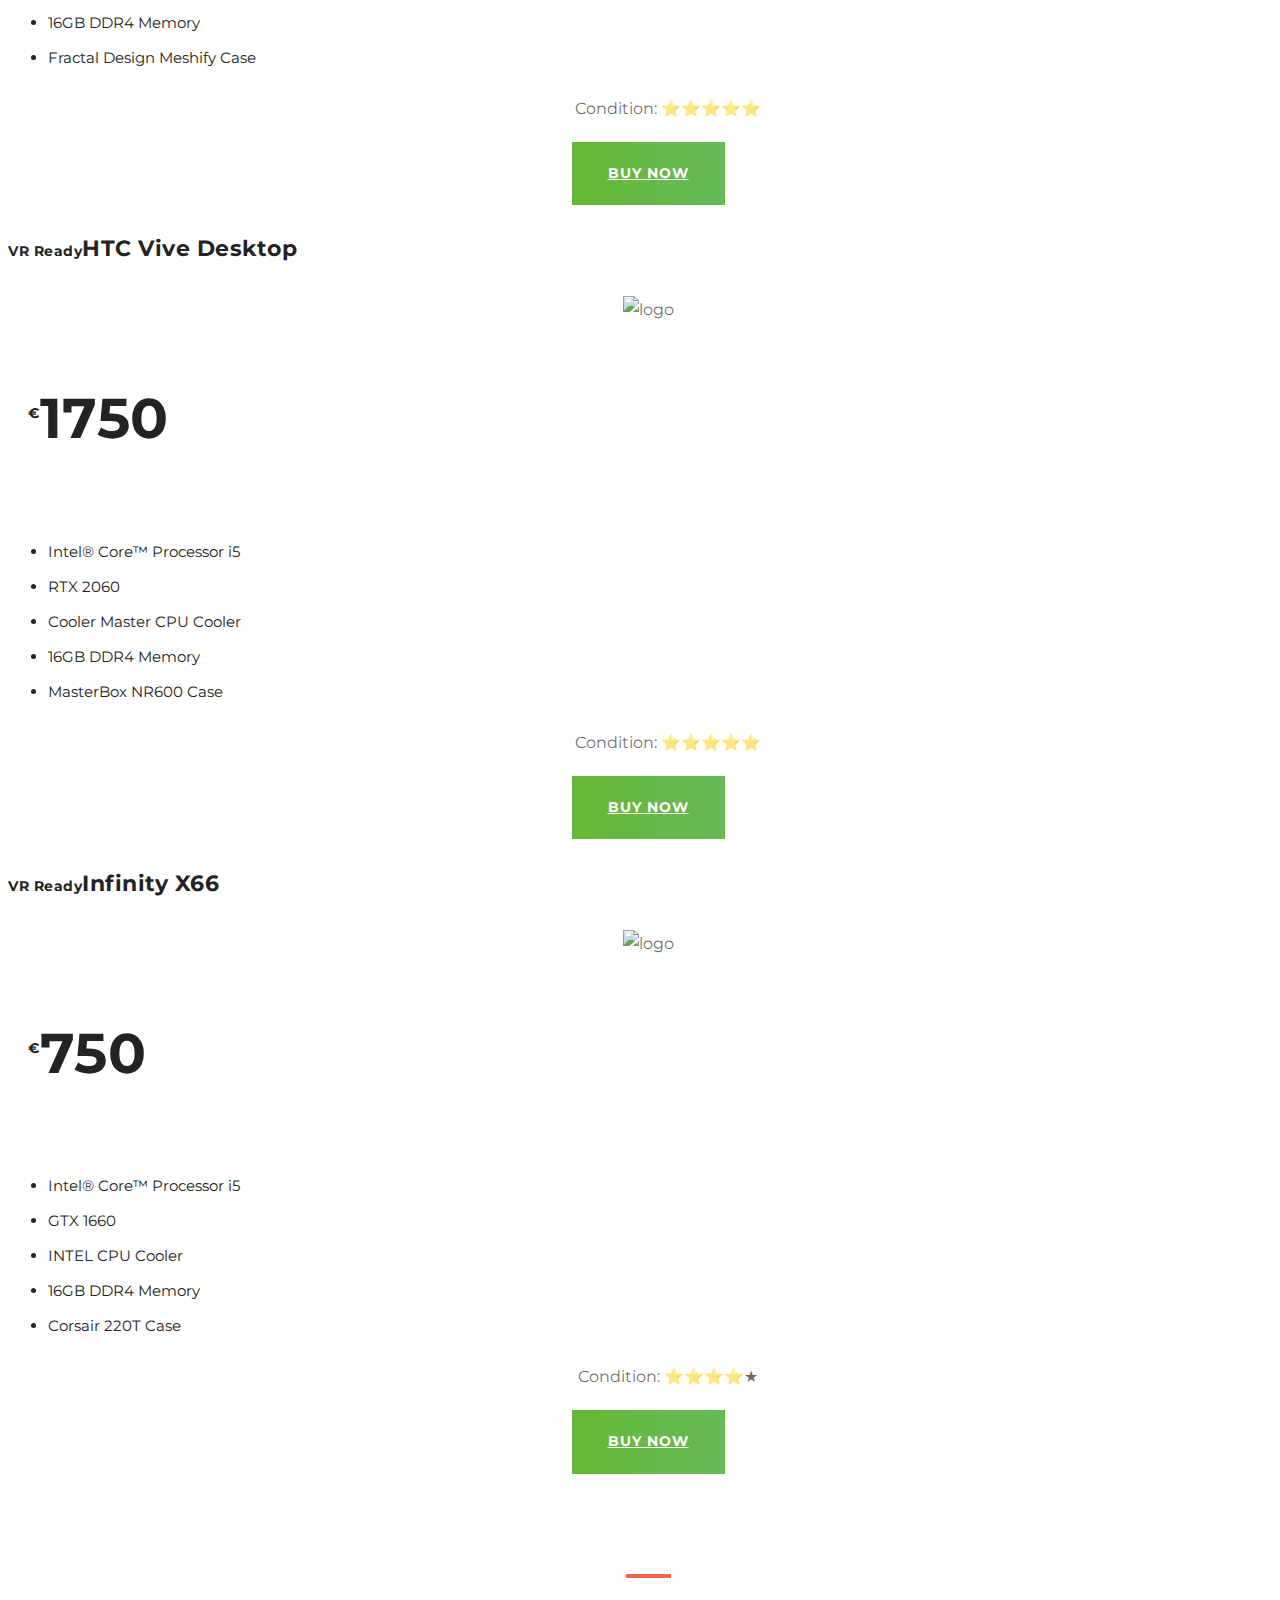
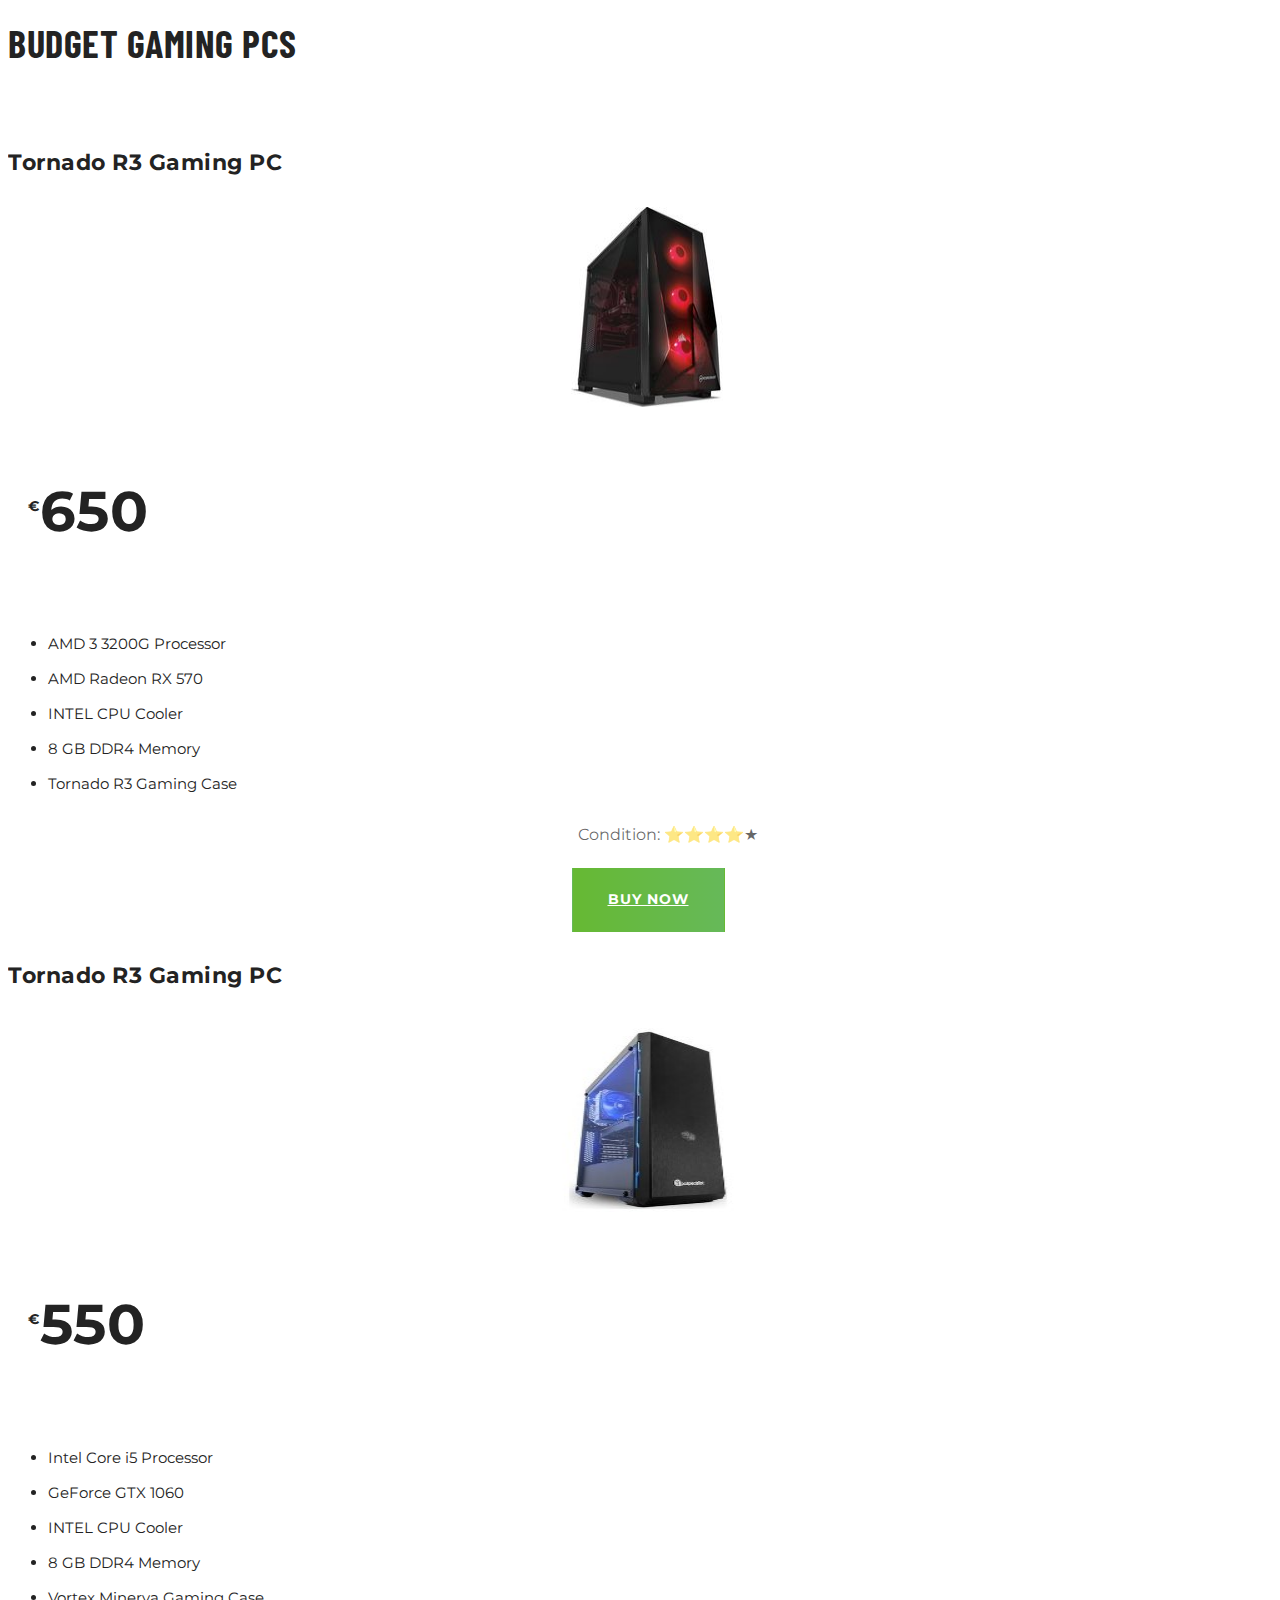
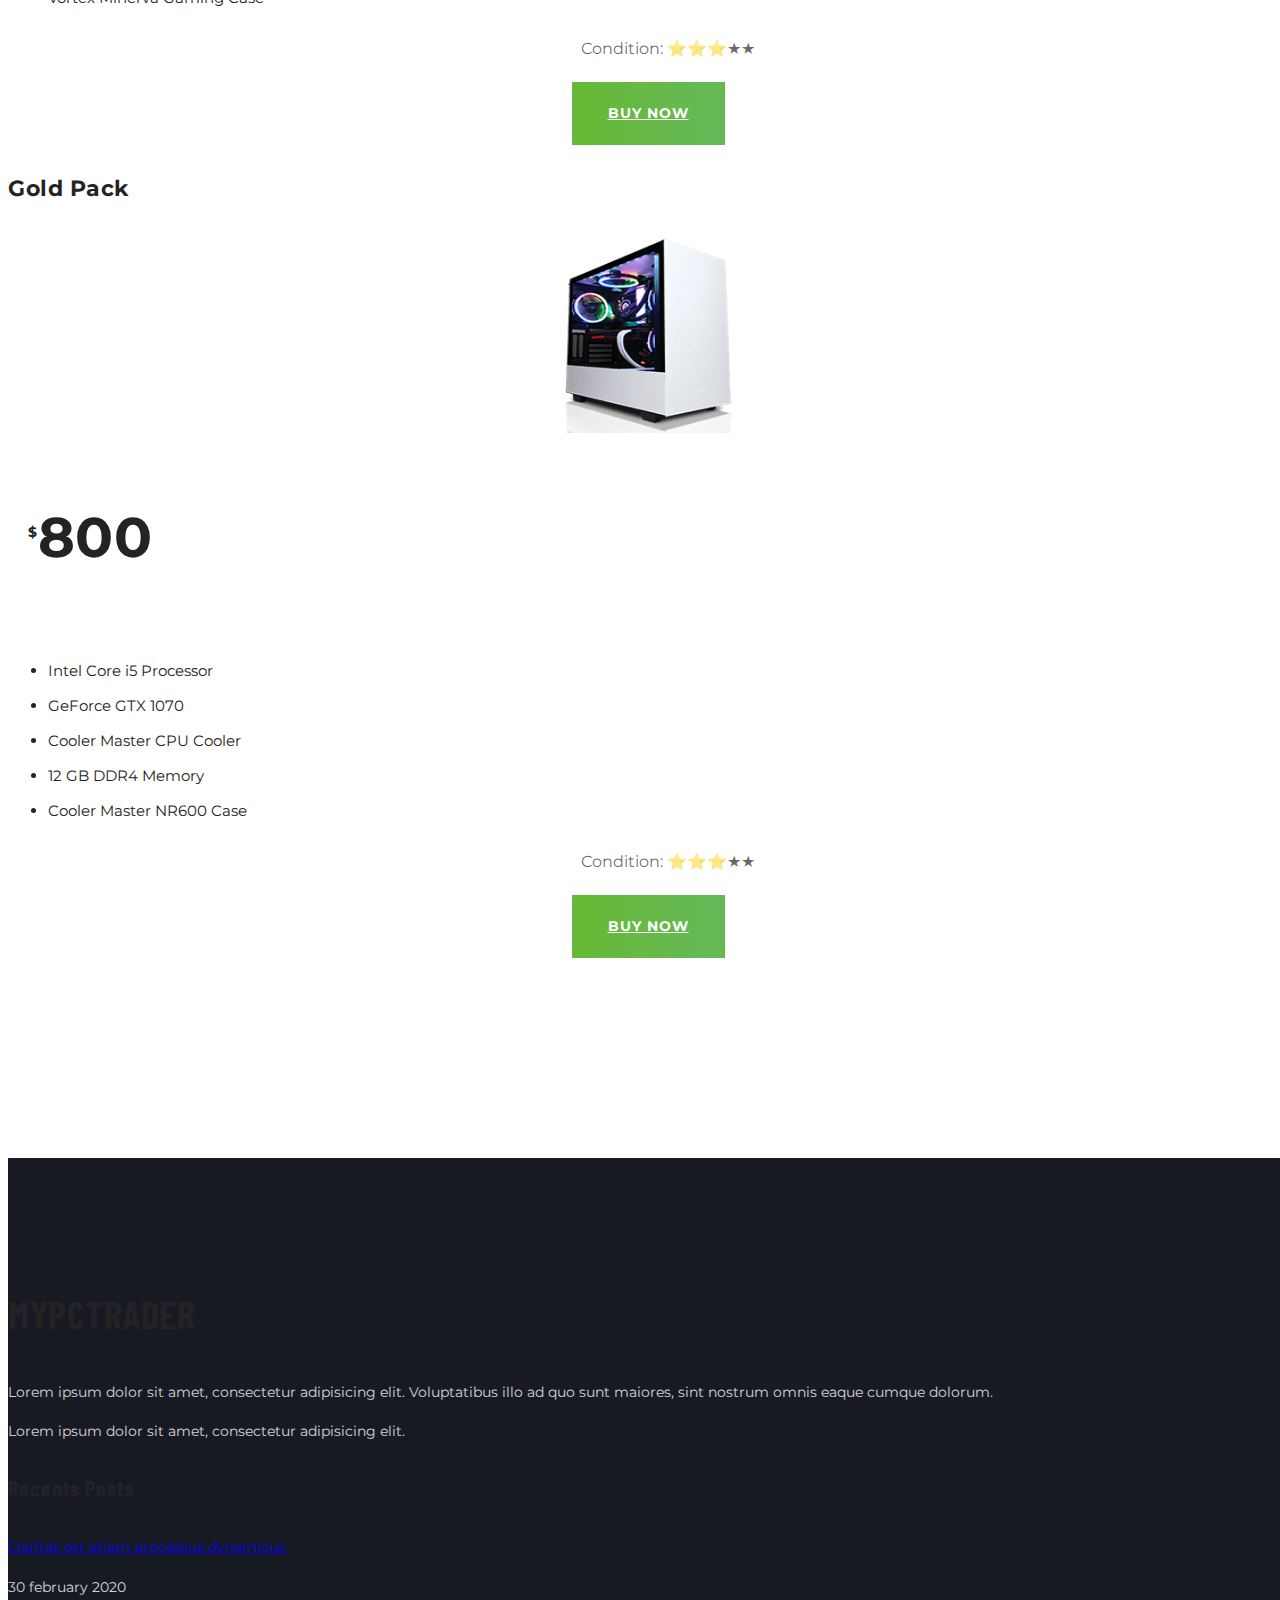
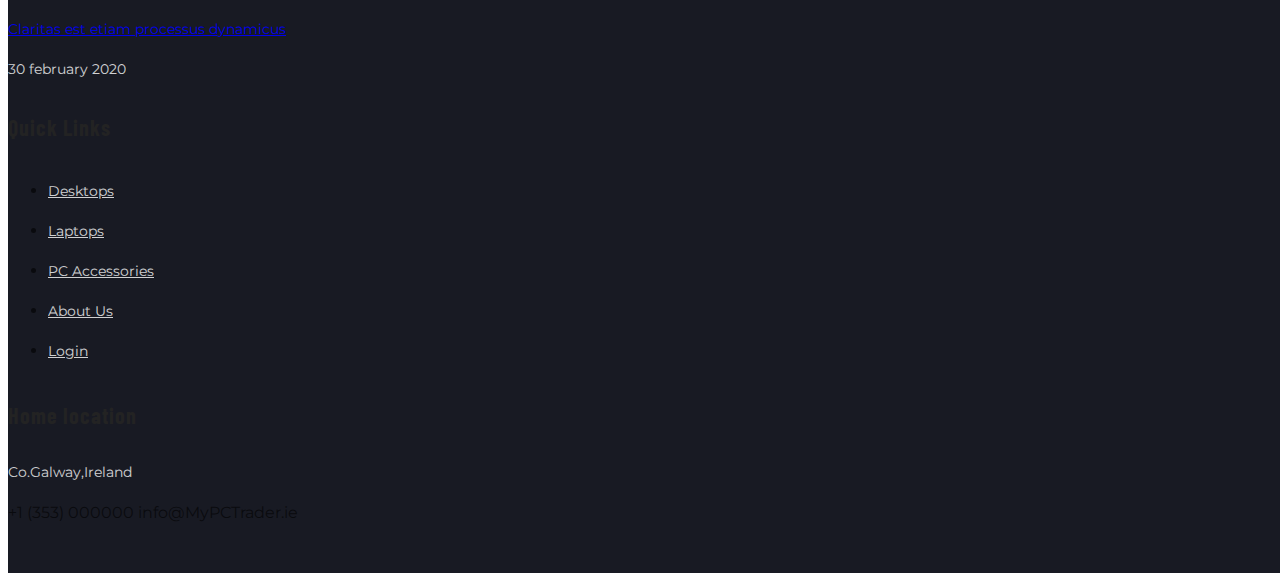
==== commit 8ba6525d: "changed logo font and complete laptop page" ====
--- a/myPCTrader/desktop.html
+++ b/myPCTrader/desktop.html
@@ -33,10 +33,10 @@
 
 	<!-- Section Menu Start -->
 	<!-- Header Start -->
-    <div class="container-fluid">
-	<nav class="navbar navbar-expand-lg navigation fixed-top" id="navbar">
+	<div class="container-fluid">
+		<nav class="navbar navbar-expand-lg navigation fixed-top" id="navbar">
 			<a class="rotate"
-				href="index.html"><img src="images/Logo.png" alt="logo" width="200" height="100"></img></a>
+				href="index.html"><img src="images/Icons/Logofont.png" alt="logo" width="200" height="100"></img></a>
 			<button class="navbar-toggler" type="button" data-toggle="collapse" data-target="#navbarsid"
 			aria-controls="navbarsid" aria-expanded="false" aria-label="Toggle navigation">
 			<span class="ti-view-list"></span>
@@ -63,7 +63,7 @@
 					</li>
 				</ul>
 			</div>
-		</div>
+	</div>
 	</nav>
 
 
@@ -80,10 +80,10 @@
 									class="text-sm letter-spacing text-white text-uppercase font-weight-bold">Home</a>
 							</li>
 							<li class="list-inline-item"><span class="text-white">|</span></li>
-							<li class="list-inline-item"><a href="#"
-									class="text-color text-uppercase text-sm letter-spacing">Pricing</a></li>
+							<li class="list-inline-item"><a href="laptop.html"
+									class="text-color text-uppercase text-sm letter-spacing">Laptops</a></li>
 						</ul>
-						<h1 class="text-lg text-white mt-2">Desktops </h1>
+						<h1 class="text-lg text-white mt-2">Desktops</h1>
 					</div>
 				</div>
 			</div>
@@ -103,9 +103,12 @@
 				<div class="row justify-content-center">
 					<div class="col-lg-4 col-md-6 mb-4 mb-lg-0">
 						<div class="card rounded-0 px-4 py-5 ">
-							<center><h4 class="card-title text-capitalize font-weight-normal font-secondary">
-                            <span class="text-sm bg-dark text-light py-1 px-2 mr-2">VR Ready</span>Infinity X99 Ti</h4>
-                            <img src="images/desktop1.png" alt="logo" width="250" height="200"></img></center>
+							<center>
+								<h4 class="card-title text-capitalize font-weight-normal font-secondary">
+									<span class="text-sm bg-dark text-light py-1 px-2 mr-2">VR Ready</span>Infinity X99
+									Ti</h4>
+								<img src="images/desktop1.png" alt="logo" width="250" height="200"></img>
+							</center>
 							<h3 class="text-lg font-secondary position-relative mt-2">
 								<sup class="text-sm position-absolute ">€</sup>2050 <sub></sub></h3>
 
@@ -115,13 +118,15 @@
 										<i class="ti-check mr-3 text-color "></i> Intel® Core™ Processor i9</li>
 									<li class="text-black font-weight-bold">
 										<i class="ti-check mr-3 text-color "></i>RTX 2080</li>
-                                     <li class="text-black font-weight-bold">
-										<i class="ti-check mr-3 text-color "></i>Cooler Master CPU Cooler</li>   
-                                    <li class="text-black font-weight-bold">
-										<i class="ti-check mr-3 text-color "></i>16GB DDR4 Memory</li> 
-                                    <li class="text-black font-weight-bold">
+									<li class="text-black font-weight-bold">
+										<i class="ti-check mr-3 text-color "></i>Cooler Master CPU Cooler</li>
+									<li class="text-black font-weight-bold">
+										<i class="ti-check mr-3 text-color "></i>16GB DDR4 Memory</li>
+									<li class="text-black font-weight-bold">
 										<i class="ti-check mr-3 text-color "></i>Fractal Design Meshify Case</li>
-                                    <center><p>Condition: &#x2B50;&#x2B50;&#x2B50;&#x2B50;&#x2B50;</p></center>
+									<center>
+										<p>Condition: &#x2B50;&#x2B50;&#x2B50;&#x2B50;&#x2B50;</p>
+									</center>
 								</ul>
 								<center><a href="#" class="btn btn-main">Buy Now</a></center>
 							</div>
@@ -131,8 +136,9 @@
 					<div class="col-lg-4 col-md-6 mb-4 mb-lg-0">
 						<div class="card rounded-0 px-4 py-5 ">
 							<h4 class="card-title text-capitalize font-weight-normal font-secondary">
-								<span class="text-sm bg-dark text-light py-1 px-2 mr-2">VR Ready</span>HTC Vive Desktop</h4>
-                               <center><img src="images/desktop2.png" alt="logo" width="250" height="200"></img></center>
+								<span class="text-sm bg-dark text-light py-1 px-2 mr-2">VR Ready</span>HTC Vive Desktop
+							</h4>
+							<center><img src="images/desktop2.png" alt="logo" width="250" height="200"></img></center>
 							<h3 class="text-lg font-secondary position-relative mt-2">
 								<sup class="text-sm position-absolute">€</sup>1750<sub></sub></h3>
 
@@ -148,17 +154,19 @@
 										<i class="ti-check mr-3 text-color "></i>16GB DDR4 Memory</li>
 									<li class="text-black font-weight-bold">
 										<i class="ti-check mr-3 text-color "></i>MasterBox NR600 Case</li>
-                                     <center><p>Condition: &#x2B50;&#x2B50;&#x2B50;&#x2B50;&#x2B50;</p></center>   
+									<center>
+										<p>Condition: &#x2B50;&#x2B50;&#x2B50;&#x2B50;&#x2B50;</p>
+									</center>
 								</ul>
 								<center><a href="#" class="btn btn-main">Buy Now</a></center>
 							</div>
 						</div>
 					</div>
-                    	<div class="col-lg-4 col-md-6 mb-4 mb-lg-0">
+					<div class="col-lg-4 col-md-6 mb-4 mb-lg-0">
 						<div class="card rounded-0 px-4 py-5 ">
 							<h4 class="card-title text-capitalize font-weight-normal font-secondary">
 								<span class="text-sm bg-dark text-light py-1 px-2 mr-2">VR Ready</span>Infinity X66</h4>
-                               <center><img src="images/desktop3.png" alt="logo" width="250" height="200"></img></center>
+							<center><img src="images/desktop3.png" alt="logo" width="250" height="200"></img></center>
 							<h3 class="text-lg font-secondary position-relative mt-2">
 								<sup class="text-sm position-absolute">€</sup>750<sub></sub></h3>
 
@@ -174,7 +182,9 @@
 										<i class="ti-check mr-3 text-color "></i>16GB DDR4 Memory</li>
 									<li class="text-black font-weight-bold">
 										<i class="ti-check mr-3 text-color "></i> Corsair 220T Case</li>
-                                     <center><p>Condition: &#x2B50;&#x2B50;&#x2B50;&#x2B50;&#9733;</p></center>   
+									<center>
+										<p>Condition: &#x2B50;&#x2B50;&#x2B50;&#x2B50;&#9733;</p>
+									</center>
 								</ul>
 								<center><a href="#" class="btn btn-main">Buy Now</a></center>
 							</div>
@@ -183,153 +193,163 @@
 				</div>
 			</div>
 
-           		<section class="section pricing">
-			<div class="container">
-				<div class="row justify-content-center">
-					<div class="col-lg-8 text-center">
-						<div class="section-title">
-							<div class="divider mb-3"></div>
-							<h2>Budget Gaming PCs</h2>
-						</div>
-					</div>
-				</div>
-				<div class="row justify-content-center">
-					<div class="col-lg-4 col-md-6 mb-4 mb-lg-0">
-						<div class="card rounded-0 px-4 py-5 ">
-							<h4 class="card-title text-capitalize font-weight-normal font-secondary">Tornado R3 Gaming PC</h4>
-                            <center><img src="images/budgetpc1.jpg" alt="logo" width="250" height="200"></img></center>
-							<h3 class="text-lg font-secondary position-relative mt-2">
-								<sup class="text-sm position-absolute ">€</sup>650 <sub></sub></h3>
-
-							<div class="card-body mt-2">
-								<ul class="list-unstyled lh-35 mb-4">
-									<li class="text-black font-weight-bold">
-										<i class="ti-check mr-3 text-color "></i>AMD 3 3200G Processor</li>
-										<li class="text-black font-weight-bold">
-										<i class="ti-check mr-3 text-color "></i>AMD Radeon RX 570</li>
-									<li class="text-black font-weight-bold">
-										<i class="ti-check mr-3 text-color "></i>INTEL CPU Cooler</li>
-									<li class="text-black font-weight-bold">
-										<i class="ti-check mr-3 text-color "></i>8 GB DDR4 Memory</li>
-									<li class="text-black font-weight-bold">
-										<i class="ti-check mr-3 text-color "></i>Tornado R3 Gaming Case</li>
-                                    <center><p>Condition: &#x2B50;&#x2B50;&#x2B50;&#x2B50;&#9733;</p></center>
-								</ul>
-								<center><a href="#" class="btn btn-main">Buy Now</a></center>
-							</div>
-						</div>
-					</div>
-
-					<div class="col-lg-4 col-md-6 mb-4 mb-lg-0">
-						<div class="card rounded-0 px-4 py-5 ">
-							<h4 class="card-title text-capitalize font-weight-normal font-secondary">Tornado R3 Gaming PC</h4>
-                                <center><img src="images/desktop5.jpg" alt="logo" width="250" height="200"></img></center>
-							<h3 class="text-lg font-secondary position-relative mt-2">
-								<sup class="text-sm position-absolute">€</sup>550<sub></sub></h3>
-
-							<div class="card-body mt-2">
-								<ul class="list-unstyled lh-35 mb-4">
-									<li class="text-black font-weight-bold">
-										<i class="ti-check mr-3 text-color "></i>Intel Core i5 Processor</li>
-									<li class="text-black font-weight-bold">
-										<i class="ti-check mr-3 text-color "></i>GeForce GTX 1060</li>
-									<li class="text-black font-weight-bold">
-										<i class="ti-check mr-3 text-color "></i>INTEL CPU Cooler</li>
-                                    <li class="text-black font-weight-bold">
-										<i class="ti-check mr-3 text-color "></i>8 GB DDR4 Memory</li>
-                                    <li class="text-black font-weight-bold">
-                                    	<i class="ti-check mr-3 text-color "></i>Vortex Minerva Gaming Case</li>
-                                    <li class="text-black font-weight-bold">
-                                    <center><p>Condition: &#x2B50;&#x2B50;&#x2B50;&#9733;&#9733;</p></center>        
-								</ul>
-								<center><a href="#" class="btn btn-main">Buy Now</a></center>
-							</div>
-						</div>
-					</div>
-                    
-					<div class="col-lg-4 col-md-6 mb-4 mb-lg-0">
-						<div class="card rounded-0 px-4 py-5 ">
-							<h4 class="card-title text-capitalize font-weight-normal font-secondary">Gold Pack</h4>
-                            <center><img src="images/budgetpc3.png" alt="logo" width="250" height="200"></img></center>
-							<h3 class="text-lg font-secondary position-relative mt-2">
-								<sup class="text-sm position-absolute">$</sup>800<sub></sub></h3>
-
-							<div class="card-body mt-2">
-								<ul class="list-unstyled lh-35 mb-4">
-									<li class="text-black font-weight-bold">
-										<i class="ti-check mr-3 text-color "></i>Intel Core i5 Processor</li>
-									<li class="text-black font-weight-bold">
-										<i class="ti-check mr-3 text-color "></i>GeForce GTX 1070</li>
-									<li class="text-black font-weight-bold">
-										<i class="ti-check mr-3 text-color "></i> Cooler Master CPU Cooler</li>
-									<li class="text-black font-weight-bold">
-										<i class="ti-check mr-3 text-color "></i>12 GB DDR4 Memory</li>
-									<li class="text-black font-weight-bold">
-										<i class="ti-check mr-3 text-color "></i>Cooler Master NR600 Case</li>
-                                        <center><p>Condition: &#x2B50;&#x2B50;&#x2B50;&#9733;&#9733;</p></center> 
-								</ul>
-								<center><a href="#" class="btn btn-main">Buy Now</a></center>
-							</div>
-						</div>
-					</div>
-				</div>
-			</div> 
-            </div> 
-		</section>
-		<!-- Section desktop End -->
-
-		<!-- Section Footer Start -->
-		<!-- footer Start -->
-		<footer class="footer bg-black-50">
-			<div class="container">
-				<div class="row">
-					<div class="col-lg-4 col-md-6 mb-5 mb-lg-0">
-						<h2 class="text-white mb-4">MyPCTrader</h2>
-						<p>Lorem ipsum dolor sit amet, consectetur adipisicing elit. Voluptatibus illo ad quo sunt
-							maiores, sint nostrum omnis eaque cumque dolorum.</p>
-
-						<p>Lorem ipsum dolor sit amet, consectetur adipisicing elit.</p>
-					</div>
-
-
-					<div class="col-lg-3 col-md-6 mb-5 mb-lg-0">
-						<div class="footer-widget recent-blog">
-							<h4 class="mb-4 text-white letter-spacing text-uppercase">Recents Posts</h4>
-							<div>
-								<a href="blog-single.html" class="text-white">Claritas est etiam processus dynamicus</a>
-								<p class="text-sm mt-2 text-white-50">30 february 2020</p>
-							</div>
-							<div class="mt-4">
-								<a href="blog-single.html" class="text-white">Claritas est etiam processus dynamicus</a>
-								<p class="text-sm mt-2 text-white-50">30 february 2020</p>
-							</div>
-
-						</div>
-					</div>
-					<div class="col-lg-2 col-md-5 mb-5 mb-lg-0">
-						<div class="footer-widget">
-							<h4 class="mb-4 text-white letter-spacing text-uppercase">Quick Links</h4>
-							<ul class="list-unstyled footer-menu lh-40 mb-0">
-								<li><a href="desktop.html"><i class="ti-angle-double-right mr-2"></i>Desktops</a></li>
-								<li><a href="pricing.html"><i class="ti-angle-double-right mr-2"></i>Laptops</a></li>
-								<li><a href="course.html"><i class="ti-angle-double-right mr-2"></i>PC Accessories</a>
-								</li>
-								<li><a href="contact.html"><i class="ti-angle-double-right mr-2"></i>About Us</a></li>
-								<li><a href="contact.html"><i class="ti-angle-double-right mr-2"></i>Login</a></li>
-							</ul>
-						</div>
-					</div>
-					<div class="col-lg-3 col-md-5">
-						<div class="footer-widget">
-							<h4 class="mb-4 text-white letter-spacing text-uppercase">Home location</h4>
-							<p>Co.Galway,Ireland</p>
-							<span class="text-white">+1 (353) 000000</span>
-							<span class="text-white">info@MyPCTrader.ie</span>
-						</div>
+			<section class="section pricing">
+				<div class="container">
+					<div class="row justify-content-center">
+						<div class="col-lg-8 text-center">
+							<div class="section-title">
+								<div class="divider mb-3"></div>
+								<h2>Budget Gaming PCs</h2>
+							</div>
+						</div>
+					</div>
+					<div class="row justify-content-center">
+						<div class="col-lg-4 col-md-6 mb-4 mb-lg-0">
+							<div class="card rounded-0 px-4 py-5 ">
+								<h4 class="card-title text-capitalize font-weight-normal font-secondary">Tornado R3
+									Gaming PC</h4>
+								<center><img src="images/budgetpc1.jpg" alt="logo" width="250" height="200"></img>
+								</center>
+								<h3 class="text-lg font-secondary position-relative mt-2">
+									<sup class="text-sm position-absolute ">€</sup>650 <sub></sub></h3>
+
+								<div class="card-body mt-2">
+									<ul class="list-unstyled lh-35 mb-4">
+										<li class="text-black font-weight-bold">
+											<i class="ti-check mr-3 text-color "></i>AMD 3 3200G Processor</li>
+										<li class="text-black font-weight-bold">
+											<i class="ti-check mr-3 text-color "></i>AMD Radeon RX 570</li>
+										<li class="text-black font-weight-bold">
+											<i class="ti-check mr-3 text-color "></i>INTEL CPU Cooler</li>
+										<li class="text-black font-weight-bold">
+											<i class="ti-check mr-3 text-color "></i>8 GB DDR4 Memory</li>
+										<li class="text-black font-weight-bold">
+											<i class="ti-check mr-3 text-color "></i>Tornado R3 Gaming Case</li>
+										<center>
+											<p>Condition: &#x2B50;&#x2B50;&#x2B50;&#x2B50;&#9733;</p>
+										</center>
+									</ul>
+									<center><a href="#" class="btn btn-main">Buy Now</a></center>
+								</div>
+							</div>
+						</div>
+
+						<div class="col-lg-4 col-md-6 mb-4 mb-lg-0">
+							<div class="card rounded-0 px-4 py-5 ">
+								<h4 class="card-title text-capitalize font-weight-normal font-secondary">Tornado R3
+									Gaming PC</h4>
+								<center><img src="images/desktop5.jpg" alt="logo" width="250" height="200"></img>
+								</center>
+								<h3 class="text-lg font-secondary position-relative mt-2">
+									<sup class="text-sm position-absolute">€</sup>550<sub></sub></h3>
+
+								<div class="card-body mt-2">
+									<ul class="list-unstyled lh-35 mb-4">
+										<li class="text-black font-weight-bold">
+											<i class="ti-check mr-3 text-color "></i>Intel Core i5 Processor</li>
+										<li class="text-black font-weight-bold">
+											<i class="ti-check mr-3 text-color "></i>GeForce GTX 1060</li>
+										<li class="text-black font-weight-bold">
+											<i class="ti-check mr-3 text-color "></i>INTEL CPU Cooler</li>
+										<li class="text-black font-weight-bold">
+											<i class="ti-check mr-3 text-color "></i>8 GB DDR4 Memory</li>
+										<li class="text-black font-weight-bold">
+											<i class="ti-check mr-3 text-color "></i>Vortex Minerva Gaming Case</li>
+										<center>
+											<p>Condition: &#x2B50;&#x2B50;&#x2B50;&#9733;&#9733;</p>
+										</center>
+									</ul>
+									<center><a href="#" class="btn btn-main">Buy Now</a></center>
+								</div>
+							</div>
+						</div>
+
+						<div class="col-lg-4 col-md-6 mb-4 mb-lg-0">
+							<div class="card rounded-0 px-4 py-5 ">
+								<h4 class="card-title text-capitalize font-weight-normal font-secondary">Gold Pack</h4>
+								<center><img src="images/budgetpc3.png" alt="logo" width="250" height="200"></img>
+								</center>
+								<h3 class="text-lg font-secondary position-relative mt-2">
+									<sup class="text-sm position-absolute">$</sup>800<sub></sub></h3>
+
+								<div class="card-body mt-2">
+									<ul class="list-unstyled lh-35 mb-4">
+										<li class="text-black font-weight-bold">
+											<i class="ti-check mr-3 text-color "></i>Intel Core i5 Processor</li>
+										<li class="text-black font-weight-bold">
+											<i class="ti-check mr-3 text-color "></i>GeForce GTX 1070</li>
+										<li class="text-black font-weight-bold">
+											<i class="ti-check mr-3 text-color "></i> Cooler Master CPU Cooler</li>
+										<li class="text-black font-weight-bold">
+											<i class="ti-check mr-3 text-color "></i>12 GB DDR4 Memory</li>
+										<li class="text-black font-weight-bold">
+											<i class="ti-check mr-3 text-color "></i>Cooler Master NR600 Case</li>
+										<center>
+											<p>Condition: &#x2B50;&#x2B50;&#x2B50;&#9733;&#9733;</p>
+										</center>
+									</ul>
+									<center><a href="#" class="btn btn-main">Buy Now</a></center>
+								</div>
+							</div>
+						</div>
+					</div>
+				</div>
+	</div>
+	</section>
+	<!-- Section desktop End -->
+
+	<!-- Section Footer Start -->
+	<!-- footer Start -->
+	<footer class="footer bg-black-50">
+		<div class="container">
+			<div class="row">
+				<div class="col-lg-4 col-md-6 mb-5 mb-lg-0">
+					<h2 class="text-white mb-4">MyPCTrader</h2>
+					<p>Lorem ipsum dolor sit amet, consectetur adipisicing elit. Voluptatibus illo ad quo sunt
+						maiores, sint nostrum omnis eaque cumque dolorum.</p>
+
+					<p>Lorem ipsum dolor sit amet, consectetur adipisicing elit.</p>
+				</div>
+
+
+				<div class="col-lg-3 col-md-6 mb-5 mb-lg-0">
+					<div class="footer-widget recent-blog">
+						<h4 class="mb-4 text-white letter-spacing text-uppercase">Recents Posts</h4>
+						<div>
+							<a href="blog-single.html" class="text-white">Claritas est etiam processus dynamicus</a>
+							<p class="text-sm mt-2 text-white-50">30 february 2020</p>
+						</div>
+						<div class="mt-4">
+							<a href="blog-single.html" class="text-white">Claritas est etiam processus dynamicus</a>
+							<p class="text-sm mt-2 text-white-50">30 february 2020</p>
+						</div>
+
+					</div>
+				</div>
+				<div class="col-lg-2 col-md-5 mb-5 mb-lg-0">
+					<div class="footer-widget">
+						<h4 class="mb-4 text-white letter-spacing text-uppercase">Quick Links</h4>
+						<ul class="list-unstyled footer-menu lh-40 mb-0">
+							<li><a href="desktop.html"><i class="ti-angle-double-right mr-2"></i>Desktops</a></li>
+							<li><a href="pricing.html"><i class="ti-angle-double-right mr-2"></i>Laptops</a></li>
+							<li><a href="course.html"><i class="ti-angle-double-right mr-2"></i>PC Accessories</a>
+							</li>
+							<li><a href="contact.html"><i class="ti-angle-double-right mr-2"></i>About Us</a></li>
+							<li><a href="contact.html"><i class="ti-angle-double-right mr-2"></i>Login</a></li>
+						</ul>
+					</div>
+				</div>
+				<div class="col-lg-3 col-md-5">
+					<div class="footer-widget">
+						<h4 class="mb-4 text-white letter-spacing text-uppercase">Home location</h4>
+						<p>Co.Galway,Ireland</p>
+						<span class="text-white">+1 (353) 000000</span>
+						<span class="text-white">info@MyPCTrader.ie</span>
 					</div>
 				</div>
 			</div>
-	</div>
+		</div>
+		</div>
 	</footer>
 	<!-- Section Footer End -->
 
--- a/myPCTrader/css/style.css
+++ b/myPCTrader/css/style.css
@@ -413,8 +413,10 @@
 }
 
 .bg-3 {
-  background: url("../images/bg/bg-cta.jpg") no-repeat;
+  background: url("../images/bg/laptopbg.jpg") no-repeat;
   background-size: cover;
+  padding: 180px 0px;
+  
 }
 
 .bg-4 {
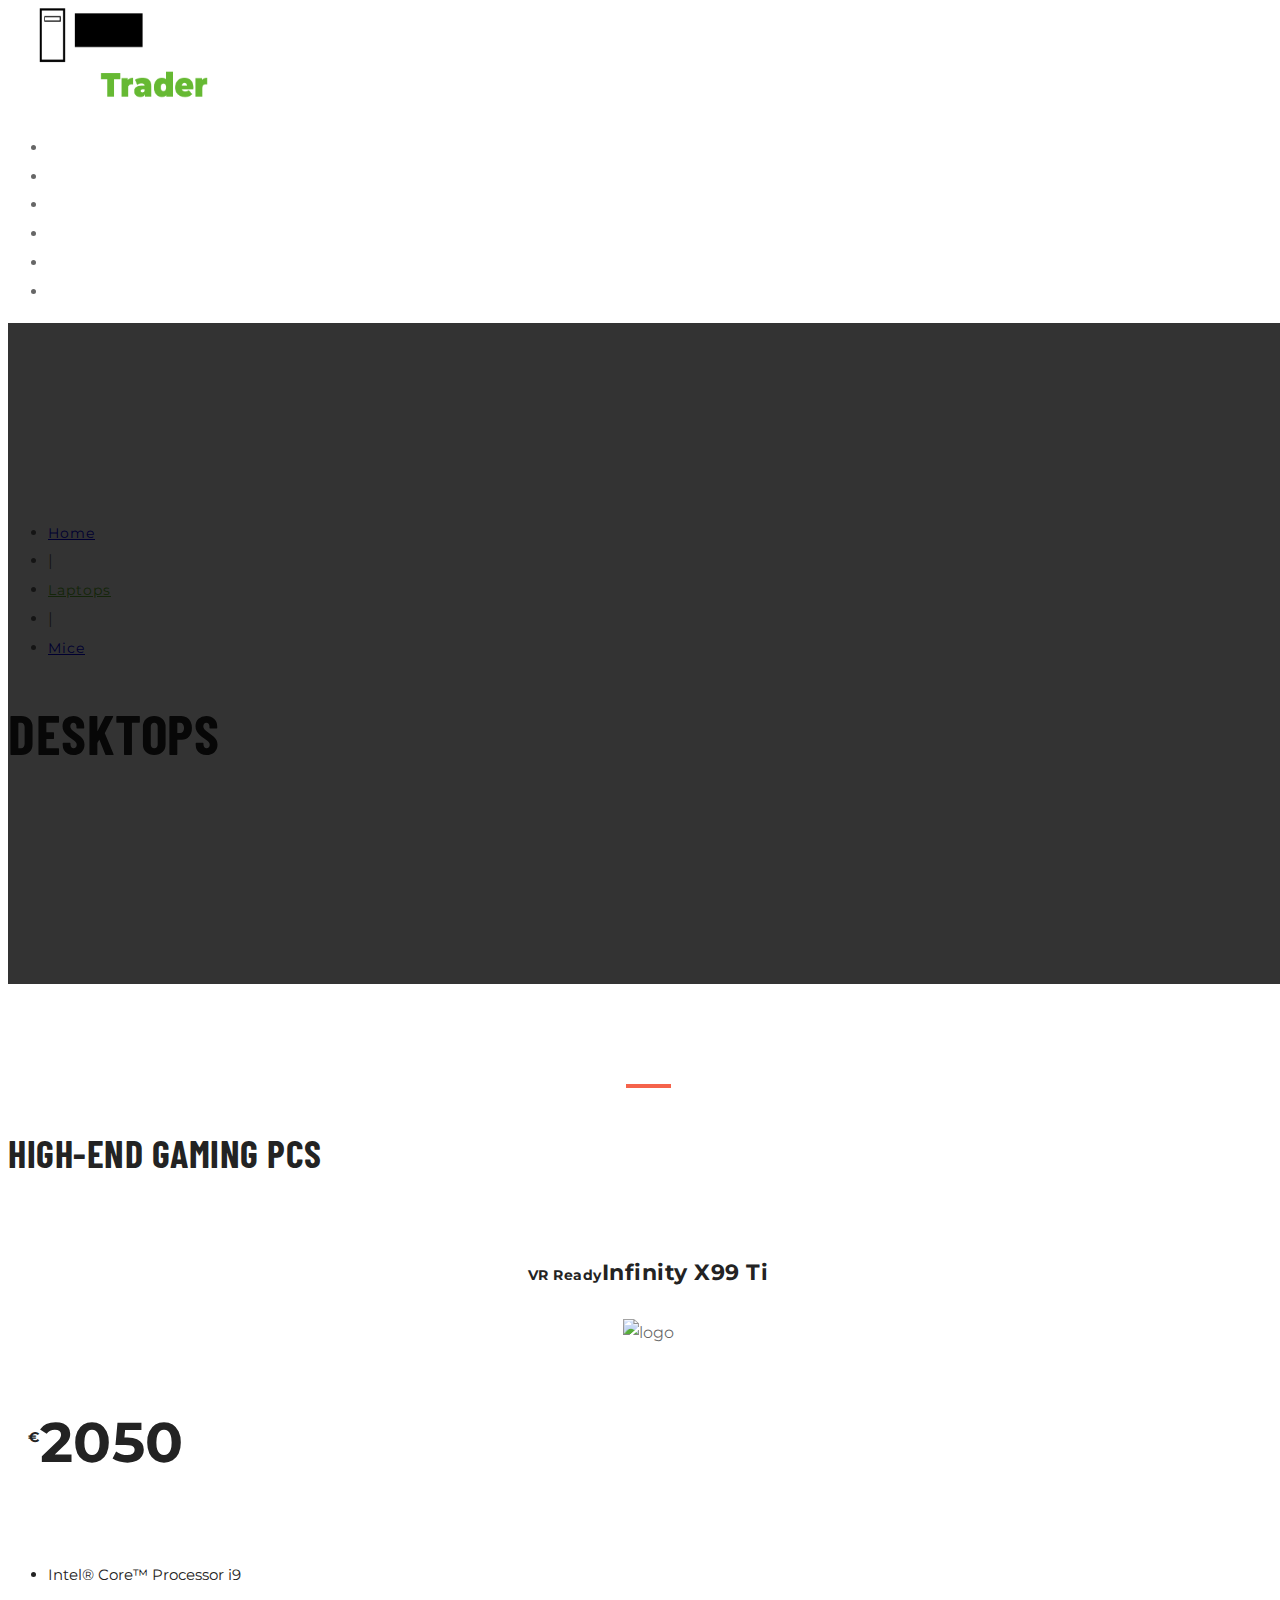
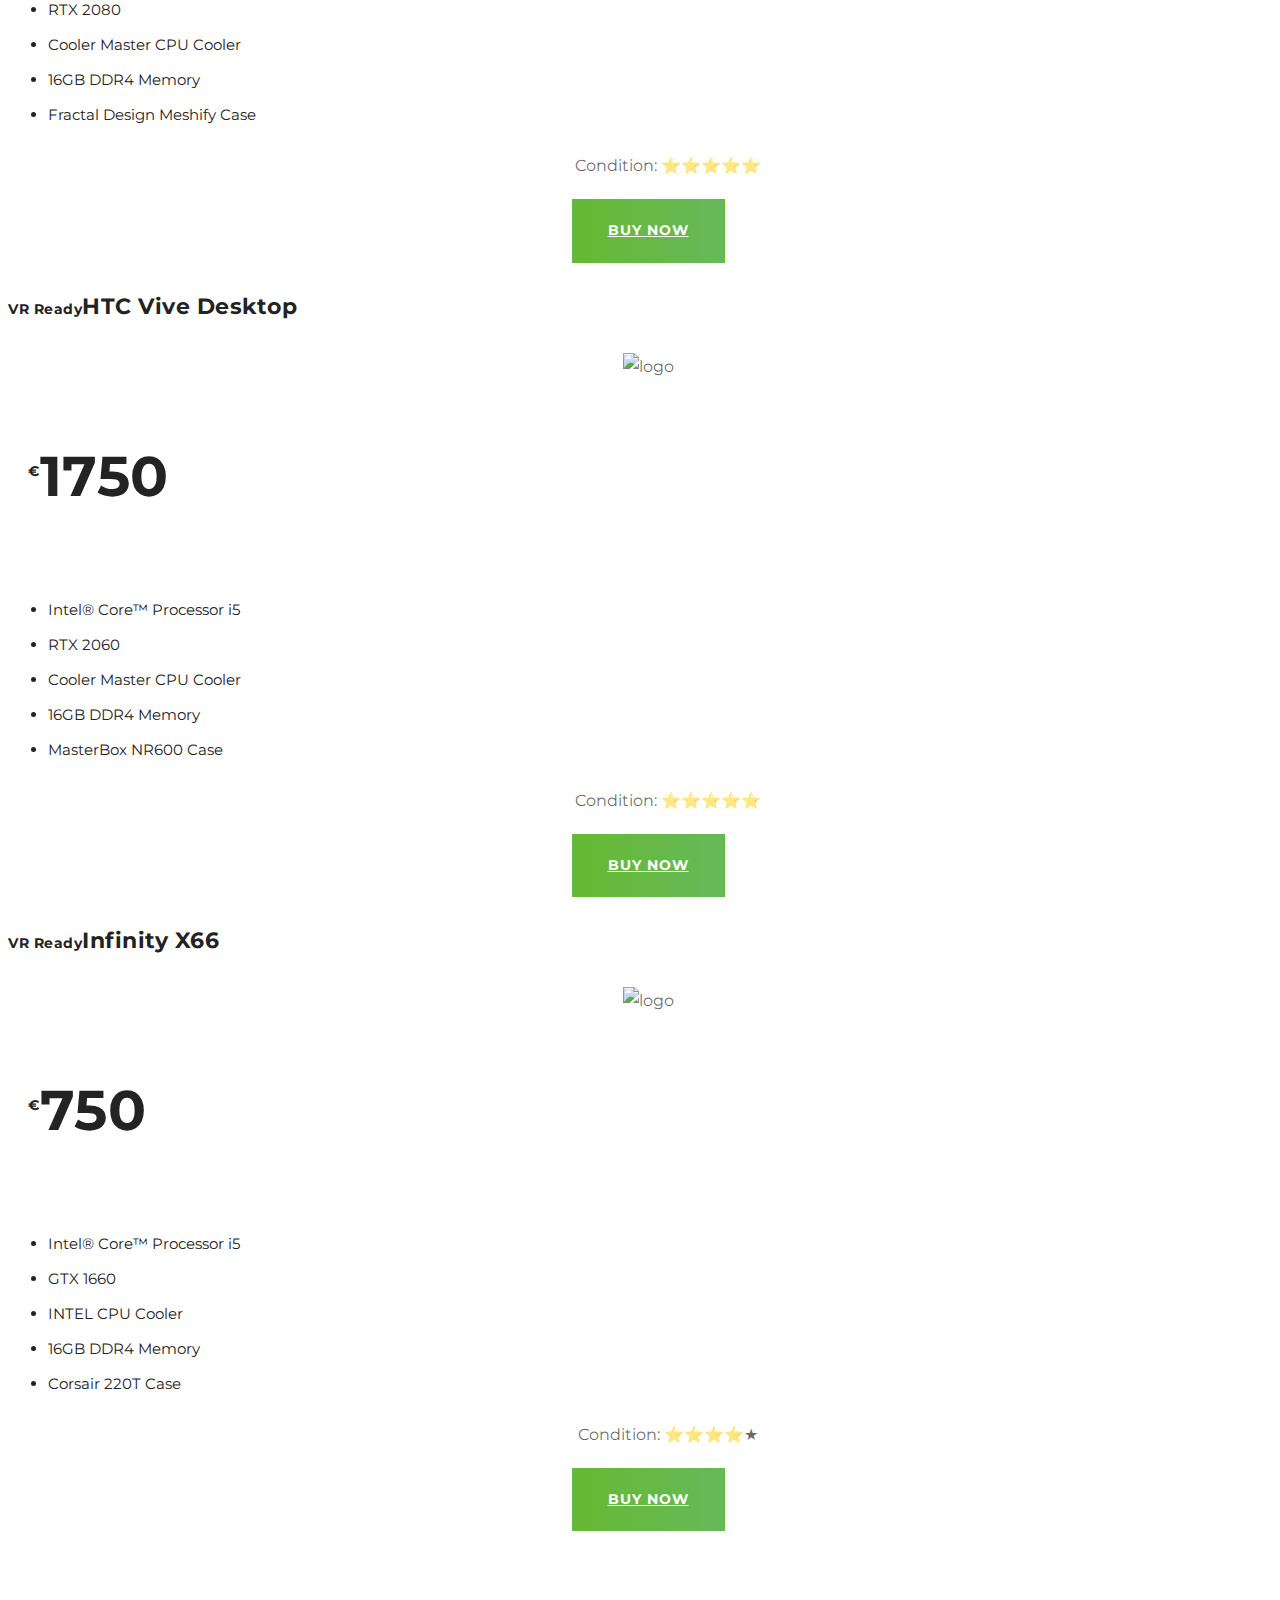
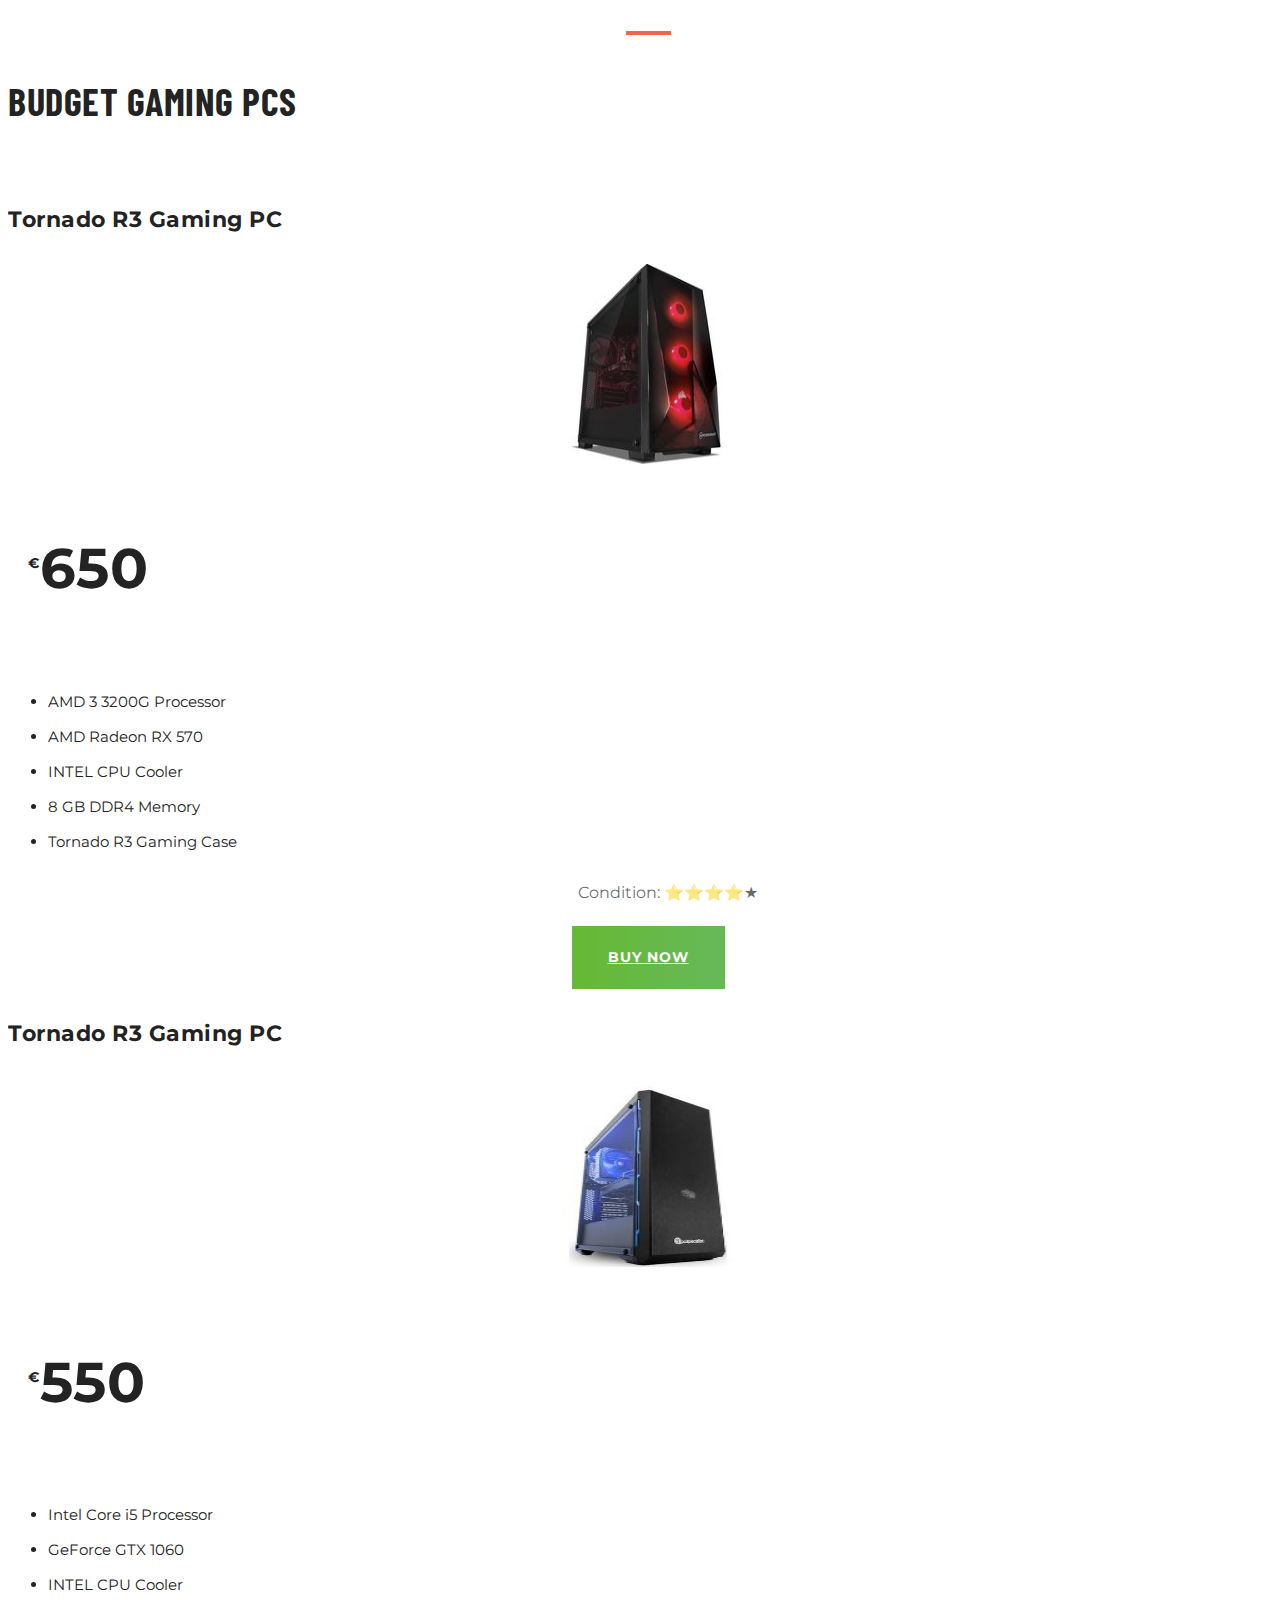
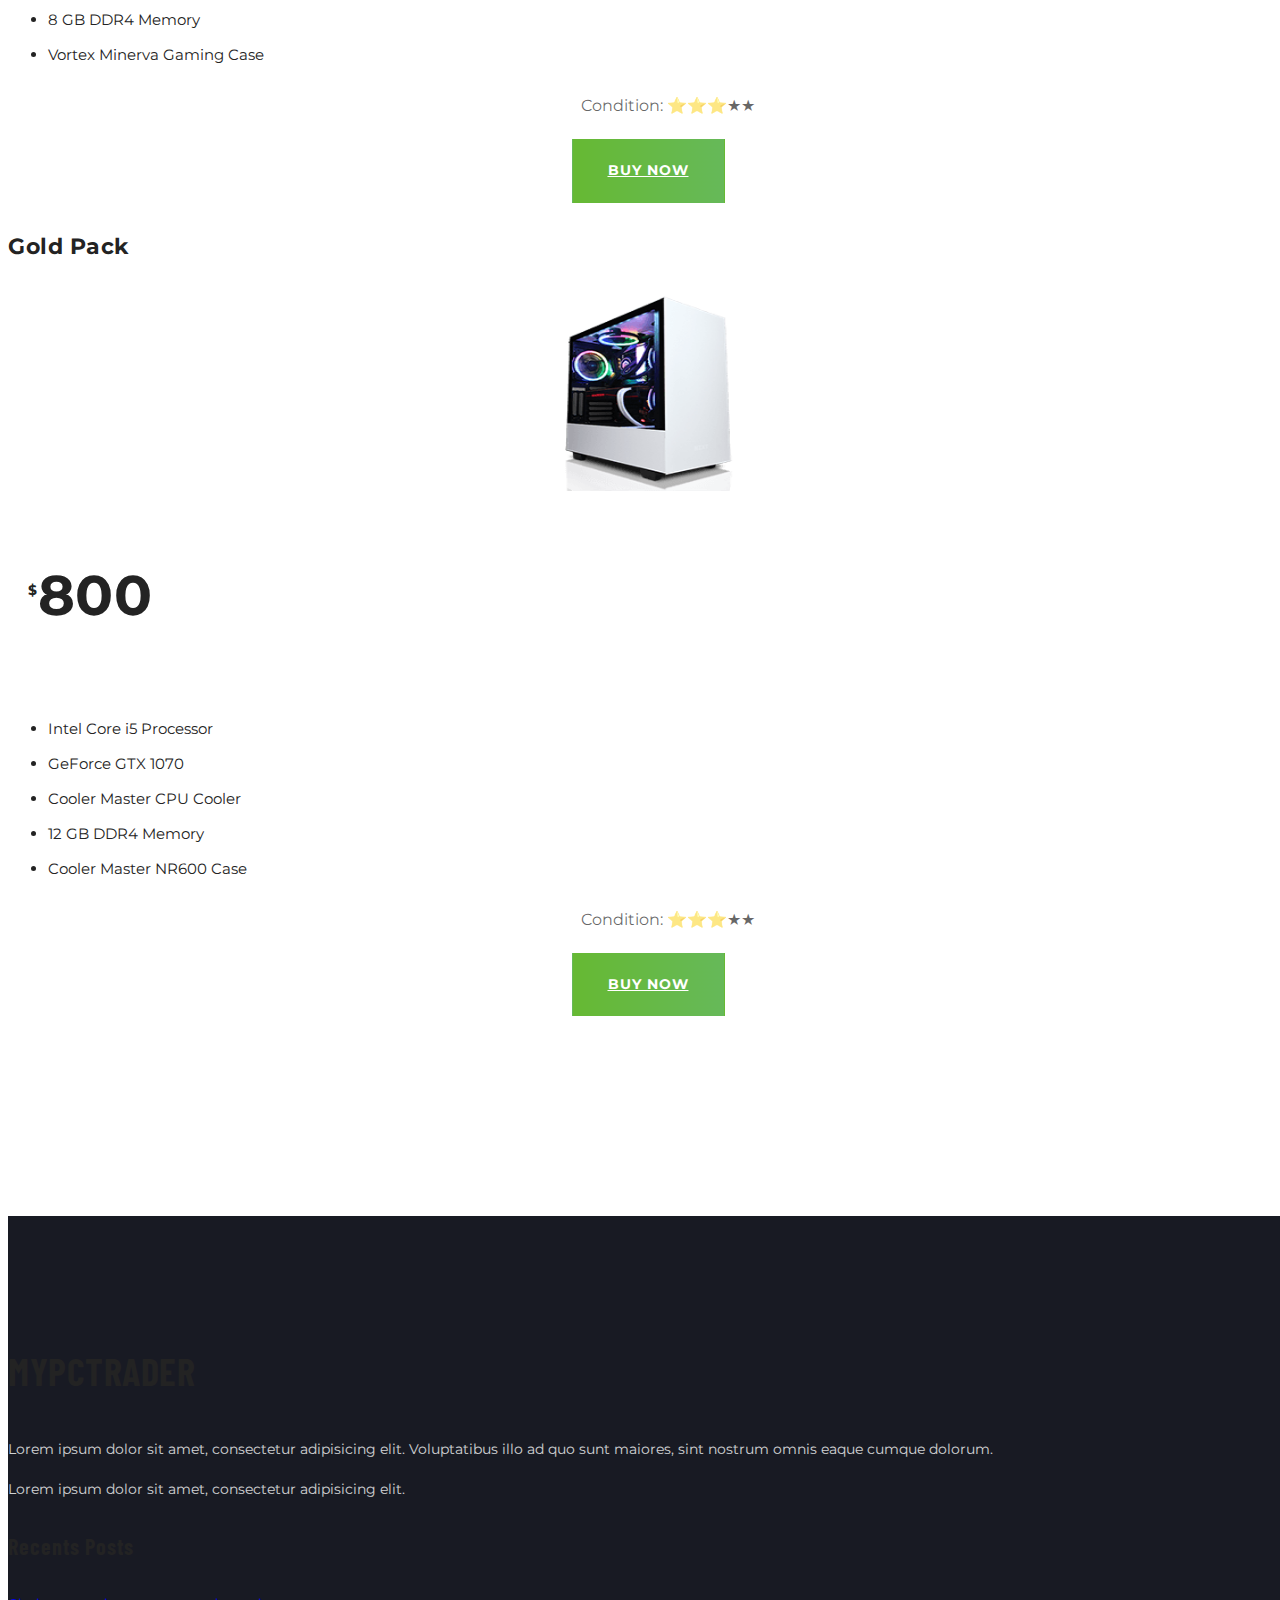
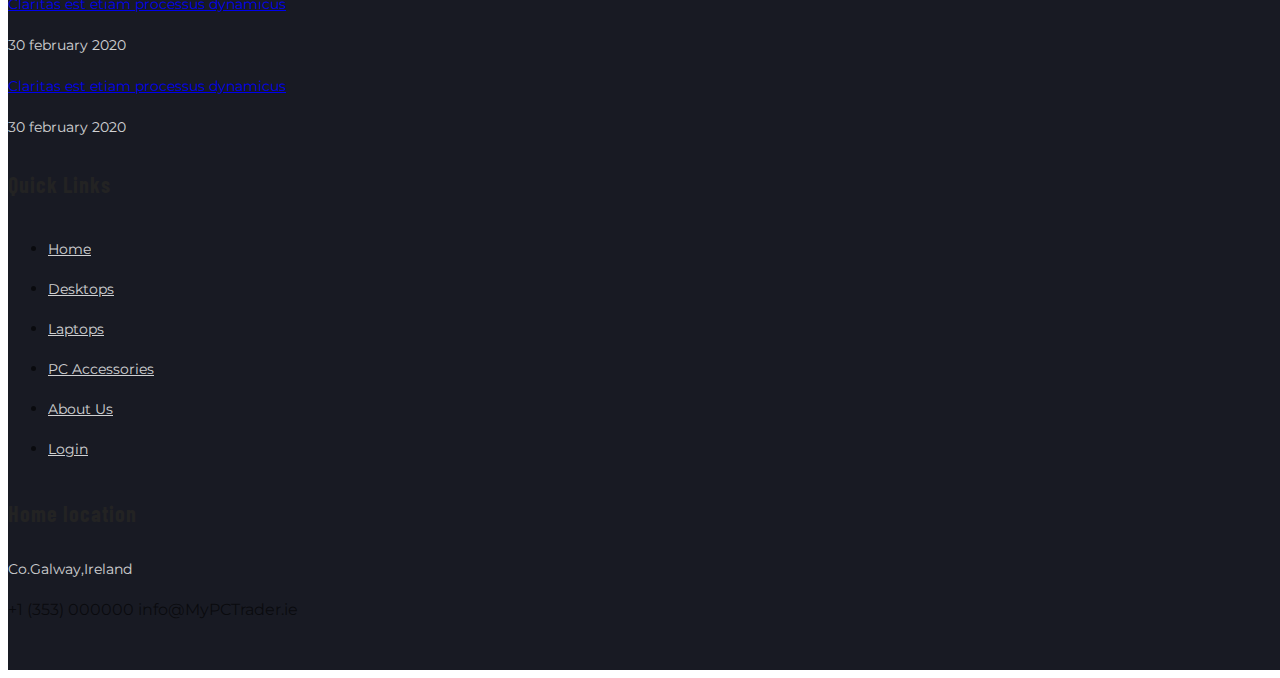
==== commit 97dca7d4: "updated pages and made about us" ====
--- a/myPCTrader/desktop.html
+++ b/myPCTrader/desktop.html
@@ -53,10 +53,10 @@
 						<a class="nav-link" href="laptop.html">Laptops <span class="sr-only">(current)</span></a>
 					</li>
 					<li class="nav-item">
-						<a class="nav-link" href="index.html">PC Accessories <span class="sr-only">(current)</span></a>
-					</li>
-					<li class="nav-item">
-						<a class="nav-link" href="index.html">About Us <span class="sr-only">(current)</span></a>
+						<a class="nav-link" href="accessories.html">Gaming Mice <span class="sr-only">(current)</span></a>
+					</li>
+					<li class="nav-item">
+						<a class="nav-link" href="about.html">About Us <span class="sr-only">(current)</span></a>
 					</li>
 					<li class="nav-item">
 						<a class="nav-link" href="index.html">Login <span class="sr-only">(current)</span></a>
@@ -82,6 +82,9 @@
 							<li class="list-inline-item"><span class="text-white">|</span></li>
 							<li class="list-inline-item"><a href="laptop.html"
 									class="text-color text-uppercase text-sm letter-spacing">Laptops</a></li>
+                            <li class="list-inline-item"><span class="text-white">|</span></li>
+							<li class="list-inline-item"><a href="accessories.html"
+									class="text-sm letter-spacing text-white text-uppercase font-weight-bold">Mice</a></li>        
 						</ul>
 						<h1 class="text-lg text-white mt-2">Desktops</h1>
 					</div>
@@ -330,12 +333,12 @@
 					<div class="footer-widget">
 						<h4 class="mb-4 text-white letter-spacing text-uppercase">Quick Links</h4>
 						<ul class="list-unstyled footer-menu lh-40 mb-0">
-							<li><a href="desktop.html"><i class="ti-angle-double-right mr-2"></i>Desktops</a></li>
-							<li><a href="pricing.html"><i class="ti-angle-double-right mr-2"></i>Laptops</a></li>
-							<li><a href="course.html"><i class="ti-angle-double-right mr-2"></i>PC Accessories</a>
-							</li>
-							<li><a href="contact.html"><i class="ti-angle-double-right mr-2"></i>About Us</a></li>
-							<li><a href="contact.html"><i class="ti-angle-double-right mr-2"></i>Login</a></li>
+							<li><a href="index.html"><i class="ti-angle-double-right mr-2"></i>Home</a></li>
+								<li><a href="desktop.html"><i class="ti-angle-double-right mr-2"></i>Desktops</a></li>
+								<li><a href="laptop.html"><i class="ti-angle-double-right mr-2"></i>Laptops</a></li>
+								<li><a href="course.html"><i class="ti-angle-double-right mr-2"></i>PC Accessories</a>
+								<li><a href="contact.html"><i class="ti-angle-double-right mr-2"></i>About Us</a></li>
+								<li><a href="contact.html"><i class="ti-angle-double-right mr-2"></i>Login</a></li>
 						</ul>
 					</div>
 				</div>
--- a/myPCTrader/css/style.css
+++ b/myPCTrader/css/style.css
@@ -420,8 +420,15 @@
 }
 
 .bg-4 {
-  background: url("../images/about/img-7.jpg") no-repeat;
+  background: url("../images/bg/accessoriesbg.jpg") no-repeat;
   background-size: cover;
+}
+
+.bg-5 {
+  background: url("../images/bg/aboutbg.jpg") no-repeat;
+  background-size: cover;
+  padding: 180px 0px;
+  
 }
 
 .mt-80px {
